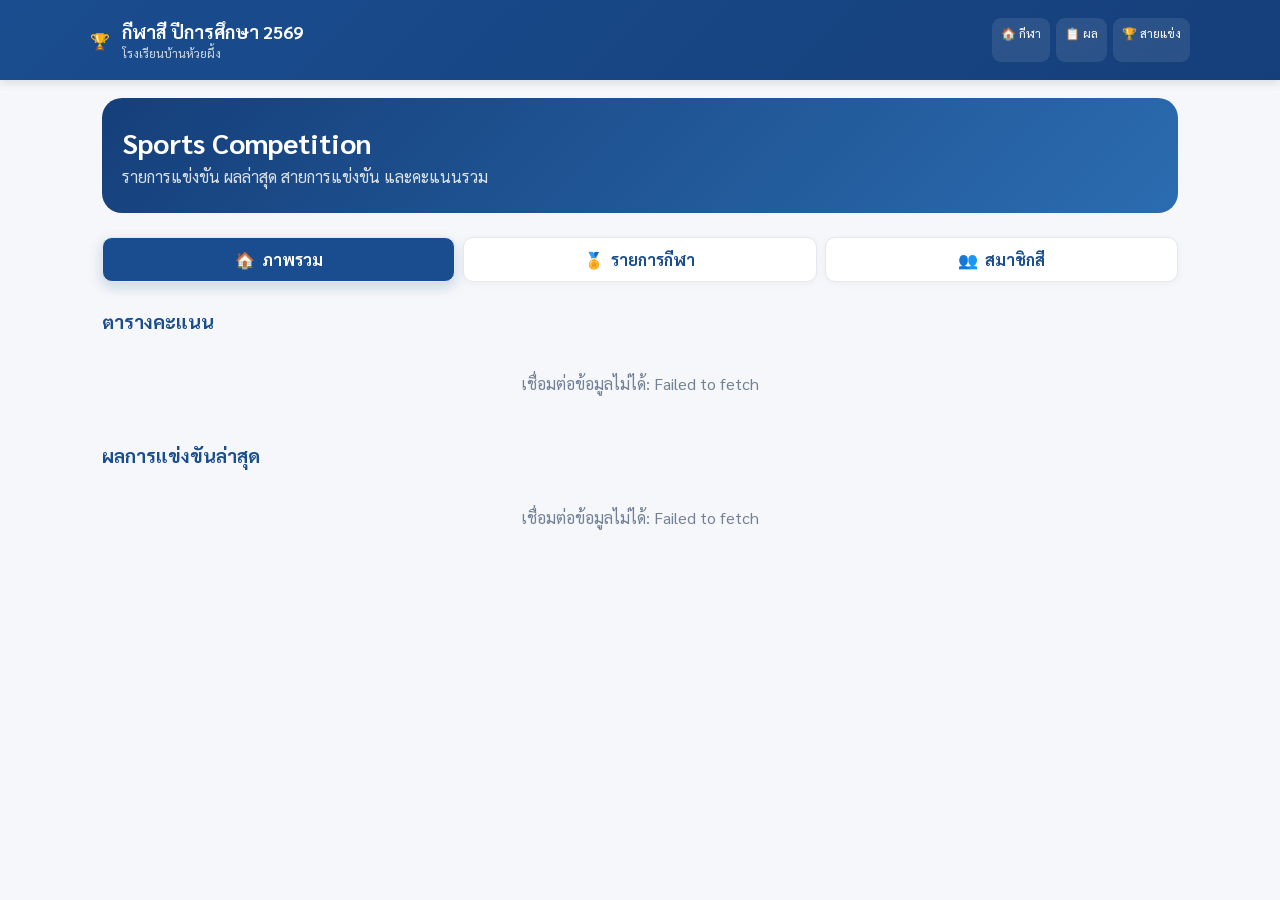
==== index.html @ 54ea4a41 "Migrate sports web app from Google Sheets to Supabase" ====
<!doctype html><html lang="th"><head><meta charset="utf-8"><meta name="viewport" content="width=device-width,initial-scale=1"><meta name="theme-color" content="#1A4D8F"><title>การแข่งขันกีฬาสี — บ้านห้วยผึ้ง</title><link rel="preconnect" href="https://fonts.googleapis.com"><link href="https://fonts.googleapis.com/css2?family=Sarabun:wght@400;600;700;800&display=swap" rel="stylesheet"><link rel="stylesheet" href="sports.css?v=20260916-print3"></head><body class="sports-page public-home"><header class="sports-header"><div class="sports-header-inner"><div>🏆</div><div><h1>กีฬาสี ปีการศึกษา 2569</h1><p>โรงเรียนบ้านห้วยผึ้ง</p></div><nav class="sports-nav"><a href="index.html">🏠 กีฬา</a><a href="results.html">📋 ผล</a><a href="bracket.html">🏆 สายแข่ง</a></nav></div></header><main class="sports-main"><section class="hero"><h2>Sports Competition</h2><p>รายการแข่งขัน ผลล่าสุด สายการแข่งขัน และคะแนนรวม</p></section><h2 class="section-title">รายการกีฬา</h2><div id="sports-list" class="grid public-sports-grid"><div class="empty-state">กำลังโหลด…</div></div><h2 class="section-title">ผลการแข่งขันล่าสุด</h2><div id="recent-results" class="recent-results-grid"></div><h2 class="section-title">ตารางคะแนน</h2><div id="scoreboard" class="grid grid-2"></div><section class="public-directory"><h2 class="section-title">ข้อมูลสมาชิกสี</h2><div class="directory-menu"><button class="directory-menu-btn active" data-directory-view="students">👨‍🎓 นักเรียนตามสี</button><button class="directory-menu-btn" data-directory-view="teachers">👩‍🏫 ครูตามสี</button><button class="directory-menu-btn" data-directory-view="print">🖨️ พิมพ์รายชื่อ</button></div><div class="directory-panel active" id="directory-students"><div id="public-students"><div class="empty-state">กำลังโหลด…</div></div></div><div class="directory-panel" id="directory-teachers"><div id="public-teachers" class="grid grid-2"><div class="empty-state">กำลังโหลด…</div></div></div><div class="directory-panel" id="directory-print"><div class="sports-card"><h3>🖨️ พิมพ์รายชื่อ</h3><div class="grid grid-2"><div class="field"><label>รูปแบบเอกสาร</label><select id="public-print-type"><option value="student-list">เฉพาะรายชื่อ — A4 แนวตั้ง</option><option value="student-check">ตารางเช็คชื่อ 10 ช่อง — A4 แนวตั้ง</option><option value="teachers">ครูตามสี</option></select></div><div class="field"><label>สีที่ต้องการพิมพ์</label><select id="public-print-color"><option value="all">ทุกสี</option><option value="red">สีแดง</option><option value="yellow">สีเหลือง</option><option value="blue">สีฟ้า</option><option value="pink">สีชมพู</option></select></div><div class="field public-student-print-filter print-classroom-field"><label>ชั้น/ห้องที่ต้องการพิมพ์ <span class="muted-inline">(เลือกได้หลายห้อง)</span></label><div class="print-check-tools"><button type="button" class="secondary" id="public-print-all">เลือกทั้งหมด</button><button type="button" class="secondary" id="public-print-none">ล้างทั้งหมด</button></div><div id="public-print-classrooms" class="print-classroom-checks"></div></div></div><button id="public-print-button" class="primary" style="width:100%">🖨️ พิมพ์เลย</button></div></div></section></main><script src="sports.js?v=20260916-supabase1"></script><script src="public.js?v=20260916-print3"></script></body></html>
---- sports.css ----
/* Shared mobile-first design system for every competition module. */
:root{--primary:#1A4D8F;--primary2:#153F7A;--surface:#fff;--surface2:#F5F7FA;--border:#E2E8F0;--text:#1A202C;--muted:#718096;--red:#E53935;--yellow:#F9A825;--blue:#1E88E5;--pink:#D81B60;--green:#2E7D32;--r:14px}*{box-sizing:border-box}body.sports-page{margin:0;font-family:Sarabun,'Noto Sans Thai',sans-serif;background:var(--surface2);color:var(--text)}.sports-header{background:linear-gradient(135deg,var(--primary),var(--primary2));color:white;padding:18px 16px;position:sticky;top:0;z-index:10;box-shadow:0 2px 10px #0002}.sports-header-inner{max-width:1100px;margin:auto;display:flex;align-items:center;gap:12px}.sports-header h1{font-size:18px;margin:0}.sports-header p{font-size:12px;margin:2px 0 0;opacity:.8}.sports-nav{margin-left:auto;display:flex;gap:6px;flex-wrap:wrap;justify-content:flex-end}.sports-nav a{color:white;text-decoration:none;font-size:12px;padding:7px 9px;border-radius:9px;background:#ffffff18}.sports-main{max-width:1100px;margin:auto;padding:18px 12px 48px}.hero{border-radius:20px;padding:26px 20px;color:#fff;background:linear-gradient(135deg,#153F7A,#2B6CB0);margin-bottom:16px}.hero h2{margin:0 0 6px;font-size:28px}.hero p{margin:0;opacity:.85}.grid{display:grid;gap:12px}.grid-2{grid-template-columns:repeat(auto-fit,minmax(280px,1fr))}.grid-3{grid-template-columns:repeat(auto-fit,minmax(220px,1fr))}.sport-card,.sports-card{background:#fff;border:1px solid var(--border);border-radius:var(--r);padding:16px;box-shadow:0 2px 8px #0000000a}.sport-card h3,.sports-card h2,.sports-card h3{margin:0 0 8px}.meta{display:flex;gap:6px;flex-wrap:wrap}.chip{font-size:12px;border-radius:999px;padding:4px 9px;background:#E8F0FB;color:var(--primary);font-weight:700}.section-title{font-size:19px;color:var(--primary);margin:24px 0 10px}.field{margin-bottom:12px}.field label{display:block;font-size:13px;font-weight:700;color:#4A5568;margin-bottom:5px}.sports-page input,.sports-page select,.sports-page textarea,.competition-admin input,.competition-admin select{width:100%;font:inherit;padding:11px 12px;border:1.5px solid var(--border);border-radius:10px;background:white}.sports-page button,.competition-admin button{font:inherit;font-weight:700;border:0;border-radius:10px;padding:11px 15px;cursor:pointer}.primary{background:var(--primary);color:#fff}.danger{background:#C62828;color:#fff}.secondary{background:#E8F0FB;color:var(--primary)}.button-row{display:flex;gap:8px;flex-wrap:wrap}.empty-state{text-align:center;padding:30px;color:var(--muted)}.table-wrap{overflow:auto}.data-table{width:100%;border-collapse:collapse;min-width:620px}.data-table th,.data-table td{text-align:left;padding:10px;border-bottom:1px solid var(--border);font-size:13px}.score{font-size:20px;font-weight:800;white-space:nowrap}.team{display:inline-flex;align-items:center;gap:6px}.dot{width:10px;height:10px;border-radius:50%}.dot-red{background:var(--red)}.dot-yellow{background:var(--yellow)}.dot-blue{background:var(--blue)}.dot-pink{background:var(--pink)}.status{font-size:12px;font-weight:700;padding:4px 8px;border-radius:20px;background:#EDF2F7}.status-confirmed{color:var(--green);background:#E8F5E9}.team-winner{background:#E8F5E9!important;color:#1B5E20;font-weight:800}.team-loser{background:#ECEFF1!important;color:#718096;opacity:.7;text-decoration:line-through}.bracket{display:grid;grid-template-columns:1fr 52px 1fr;gap:8px;align-items:center;min-width:640px}.round{display:grid;gap:16px}.match{background:white;border:1px solid var(--border);border-radius:12px;overflow:hidden}.match-title{padding:7px 10px;background:#EDF2F7;font-size:11px;color:var(--muted);font-weight:700}.team-row{display:flex;justify-content:space-between;padding:12px;border-top:1px solid var(--border)}.connector{text-align:center;color:var(--muted);font-size:28px}.champion{text-align:center;padding:24px;border:2px solid #F9A825;background:#FFFDE7;border-radius:16px}.trophy{font-size:64px}.team-banner{padding:28px 16px;text-align:center;color:white}.team-banner h1{font-size:30px;margin:0;text-transform:uppercase}.banner-red{background:var(--red)}.banner-yellow{background:var(--yellow);color:#5D3B00}.banner-blue{background:var(--blue)}.banner-pink{background:var(--pink)}.student-check{display:flex;align-items:center;gap:12px;padding:12px;border-bottom:1px solid var(--border)}.student-check input{width:22px;height:22px}.student-check span{flex:1}.limit-box{font-weight:800;color:var(--primary);margin-left:auto}.notice{padding:12px;border-radius:10px;background:#FFF8E1;color:#7B4F00;margin-bottom:12px}.toast-sports{position:fixed;bottom:20px;left:50%;transform:translateX(-50%);padding:12px 18px;background:#1A202C;color:#fff;border-radius:10px;z-index:999;opacity:0;pointer-events:none;transition:.2s}.toast-sports.show{opacity:1}.competition-admin{padding-bottom:20px}.competition-admin .admin-actions{display:flex;gap:6px}.competition-admin .admin-actions button{padding:7px 9px;font-size:12px}@media(max-width:620px){.sports-nav a{font-size:0}.sports-nav a::first-letter{font-size:16px}.hero h2{font-size:23px}.bracket-scroll{overflow:auto}.sports-header h1{font-size:15px}.data-table{min-width:560px}}
.sport-modal{position:fixed;inset:0;background:#0f172acc;z-index:1000;display:flex;align-items:flex-start;justify-content:center;padding:20px 12px;overflow:auto}.sport-modal-card{width:min(560px,100%);background:#fff;border-radius:18px;padding:18px;box-shadow:0 20px 60px #0005}.sport-modal-head{display:flex;align-items:center;justify-content:space-between;margin-bottom:14px}.sport-modal-head h2{margin:0;color:var(--primary)}.modal-close{background:transparent!important;color:var(--muted);font-size:28px!important;padding:0 8px!important}.level-field{border:1.5px solid var(--border);border-radius:12px;padding:12px;margin:0 0 12px}.level-field legend{font-size:13px;font-weight:700;color:#4A5568;padding:0 5px}.level-tools{display:flex;gap:5px;flex-wrap:wrap;margin-bottom:10px}.level-tools button{padding:6px 9px!important;background:#E8F0FB;color:var(--primary);font-size:12px!important}.level-grid{display:grid;grid-template-columns:repeat(4,1fr);gap:7px}.level-grid label{display:flex;align-items:center;gap:5px;padding:8px;border-radius:8px;background:#F5F7FA;font-size:13px;font-weight:700}.level-grid input{width:17px!important;height:17px}@media(max-width:480px){.level-grid{grid-template-columns:repeat(3,1fr)}}
.public-color-tabs{display:grid;grid-template-columns:repeat(4,1fr);gap:8px;margin-bottom:12px}.public-color-tab{background:#fff;border:2px solid var(--border)!important;color:var(--text);padding:12px 8px!important}.public-color-tab.active{box-shadow:0 0 0 2px var(--primary);border-color:#fff!important}.public-color-tab.color-red.active{background:#FFEBEE}.public-color-tab.color-yellow.active{background:#FFFDE7}.public-color-tab.color-blue.active{background:#E3F2FD}.public-color-tab.color-pink.active{background:#FCE4EC}.public-roster{display:grid;gap:9px}.roster-group{background:#fff;border:1px solid var(--border);border-radius:12px;overflow:hidden}.roster-group summary{cursor:pointer;display:flex;justify-content:space-between;padding:13px 15px;color:var(--primary);font-weight:800;background:#F8FAFC}.roster-group summary::marker{color:var(--primary)}.public-person{display:flex;align-items:center;gap:10px;padding:9px 12px;border-top:1px solid var(--border);font-size:14px}.public-person>span:nth-child(2){flex:1}.person-no{width:30px;height:30px;border-radius:50%;display:flex;align-items:center;justify-content:center;background:#EDF2F7;color:var(--muted);font-size:12px;font-weight:800;flex:none}.person-role{display:block;color:var(--muted);font-size:11px}.teacher-card-title{display:flex;align-items:center;justify-content:space-between;margin-bottom:8px}.teacher-color-card{border-top-width:4px}.color-border-red{border-top-color:var(--red)}.color-border-yellow{border-top-color:var(--yellow)}.color-border-blue{border-top-color:var(--blue)}.color-border-pink{border-top-color:var(--pink)}@media(max-width:560px){.public-color-tabs{grid-template-columns:repeat(2,1fr)}}
.directory-menu{display:grid;grid-template-columns:repeat(3,1fr);gap:8px;margin-bottom:12px}.directory-menu-btn{background:#fff;color:var(--primary);border:2px solid var(--border)!important}.directory-menu-btn.active{background:var(--primary);color:#fff;border-color:var(--primary)!important}.directory-panel{display:none}.directory-panel.active{display:block}#public-print-area{display:none}@media(max-width:560px){.directory-menu{grid-template-columns:1fr}.directory-menu-btn{padding:10px!important}}@page publicPortrait{size:A4 portrait;margin:12mm}@media print{body.public-printing{display:block!important;background:#fff!important}body.public-printing>*:not(#public-print-area){display:none!important}body.public-printing #public-print-area{display:block!important;font-family:Sarabun,sans-serif;color:#000}.public-print-page{page:publicPortrait;break-after:page}.public-print-page:last-child{break-after:auto}#public-print-area header{text-align:center;border-bottom:1.5px solid #000;margin-bottom:8px;padding-bottom:5px}#public-print-area header h1{margin:0;font-size:14px}#public-print-area header p{margin:2px 0 0;font-size:10px}.public-print-table{width:100%;border-collapse:collapse;table-layout:fixed;font-size:10px}.public-print-table th,.public-print-table td{border:1px solid #333;padding:4px 5px;height:24px}.public-print-table .print-no{width:12mm;text-align:center}.public-print-table .print-name{text-align:left}.public-print-table .print-color{width:28mm;text-align:center}.public-check-table .print-check{width:8mm;text-align:center;padding:2px}.public-print-table td:first-child{text-align:center}}

/* Staff dashboard: compact cards and touch-friendly navigation. */
.staff-login{max-width:440px;margin:24px auto}.staff-menu{display:grid;grid-template-columns:repeat(6,1fr);gap:7px;margin:12px 0 18px;position:sticky;top:8px;z-index:5;background:var(--surface2);padding:7px 0}.staff-menu button{background:#fff;color:var(--primary);border:1px solid var(--border)}.staff-menu button.active{background:var(--primary);color:#fff}.staff-view{display:none}.staff-view.active{display:block}.staff-stat-grid{display:grid;grid-template-columns:repeat(4,1fr);gap:10px}.staff-stat-grid article{text-align:center}.staff-stat-grid strong{display:block;color:var(--primary);font-size:32px}.staff-stat-grid span{color:var(--muted);font-size:13px}.staff-control,.section-head{display:flex;justify-content:space-between;align-items:center;gap:12px}.section-head h2,.section-head h3,.section-head p,.staff-control h3,.staff-control p{margin:0}.muted,.picker small{display:block;color:var(--muted)}.sport-choice{padding:0!important;text-align:left;background:transparent!important}.sport-choice .sports-card{height:100%}.quota{height:8px;border-radius:99px;background:#EDF2F7;overflow:hidden;margin-top:14px}.quota span{display:block;height:100%;background:var(--primary);border-radius:inherit}.quota-copy{font-size:12px;color:var(--muted);margin:5px 0 0}.quota-copy.complete{color:var(--green);font-weight:800}.picker{margin-top:16px;border:2px solid var(--primary)}.picker-head-actions{display:flex;align-items:center;gap:10px;flex:none}.picker-head-actions strong{min-width:52px;text-align:center;color:var(--primary);font-size:18px}.picker #staff-save-athletes{width:auto;margin:0;white-space:nowrap}.staff-open{background:#E8F5E9;color:#1B5E20}.staff-closed{background:#FFEBEE;color:#B71C1C}#staff-print-area{display:none}@media(max-width:760px){.staff-menu{grid-template-columns:repeat(3,1fr)}.staff-stat-grid{grid-template-columns:repeat(2,1fr)}}@media(max-width:560px){.picker-head{display:grid}.picker-head-actions{width:100%}.picker #staff-save-athletes{flex:1}}@media(max-width:420px){.staff-menu button{font-size:12px;padding:9px 5px}.staff-stat-grid strong{font-size:25px}}
.student-filters{display:grid;grid-template-columns:repeat(2,minmax(160px,260px));gap:10px;margin:14px 0}.athlete-zone{margin-top:16px;padding-top:14px;border-top:1px solid var(--border)}.athlete-zone h3{margin:0 0 8px}.selected-zone{border:2px dashed #90CAF9;border-radius:12px;padding:14px;background:#F7FBFF}.athlete-name-grid{display:grid;grid-template-columns:repeat(2,minmax(0,1fr));gap:8px}.athlete-name,.athlete-empty-slot{display:grid!important;grid-template-columns:28px 1fr;grid-template-rows:auto auto;text-align:left!important;align-items:center;column-gap:8px;background:#fff;border:1px solid var(--border)!important;color:var(--text);min-height:64px}.athlete-name>span,.athlete-empty-slot>span{grid-row:1/3;width:26px;height:26px;border-radius:50%;display:grid;place-items:center;background:#E8F0FB;color:var(--primary)}.athlete-name>b,.athlete-empty-slot>b{font-size:14px}.athlete-name small,.athlete-empty-slot small{font-weight:400}.athlete-name.is-selected{border-color:var(--green)!important;background:#F1F8E9}.athlete-name.is-selected>span{background:var(--green);color:#fff}.athlete-name:disabled{cursor:not-allowed;opacity:.48}.athlete-name.is-selected:disabled{opacity:.75}.athlete-empty-slot{border-style:dashed!important;color:var(--muted);padding:11px 15px}.athlete-empty-slot>span{background:#EDF2F7;color:var(--muted)}@media(max-width:560px){.student-filters,.athlete-name-grid{grid-template-columns:1fr}}
@page staffPortrait{size:A4 portrait;margin:10mm}@media print{body.staff-printing{background:#fff!important}body.staff-printing>*:not(#staff-print-area){display:none!important}body.staff-printing #staff-print-area{display:block!important;color:#000;font-family:Sarabun,sans-serif}.staff-print-page{page:staffPortrait;break-after:page}.staff-print-page:last-child{break-after:auto}.staff-print-section header{text-align:center;margin-bottom:6px}.staff-print-section h1{font-size:14px;margin:0}.staff-print-section p{font-size:9px;margin:2px}.staff-print-section table{width:100%;border-collapse:collapse;table-layout:fixed;font-size:8.5px}.staff-print-section th,.staff-print-section td{border:1px solid #333;padding:3px;text-align:center;height:21px}.staff-print-section th:nth-child(1){width:9mm}.staff-print-section th:nth-child(2){width:auto;text-align:left}.staff-print-section th:nth-child(3){width:23mm}.staff-print-section td:nth-child(2){text-align:left}.staff-check-table th:nth-child(n+4),.staff-check-table td:nth-child(n+4){width:7mm;padding:1px}.staff-list-table th:nth-child(2){width:auto}.staff-list-table th:nth-child(3){width:34mm}}

/* Public home: primary content is split into short, touch-friendly sections. */
.public-main-tabs{display:grid;grid-template-columns:repeat(3,1fr);gap:8px;position:sticky;top:76px;z-index:8;padding:8px 0;background:var(--surface2)}.public-main-tabs button{display:flex;align-items:center;justify-content:center;gap:7px;min-height:48px;color:var(--primary);background:#fff;border:1px solid var(--border);box-shadow:0 2px 8px #0000000a}.public-main-tabs button.active{color:#fff;background:var(--primary);box-shadow:0 5px 14px #1A4D8F33}.public-main-panel{display:none}.public-main-panel.active{display:block}.public-scoreboard{display:grid;grid-template-columns:repeat(4,1fr);gap:10px}.score-rank{display:flex;align-items:center;gap:8px;background:#fff;border:1px solid var(--border);border-top:4px solid var(--border);border-radius:12px;padding:12px;box-shadow:0 2px 8px #0000000a}.rank-no{display:grid;place-items:center;width:28px;height:28px;border-radius:50%;background:#EDF2F7;font-weight:800}.score-rank .team{flex:1;font-weight:700}.score-rank strong{font-size:22px;text-align:right;color:var(--primary)}.score-rank strong small{display:block;font-size:9px;color:var(--muted)}.public-sports-grid{grid-template-columns:repeat(2,minmax(0,1fr))}.public-sports-grid>.empty-state,.recent-results-grid>.empty-state{grid-column:1/-1}.public-sport-card{display:flex;align-items:flex-start;gap:11px}.sport-icon{display:grid;place-items:center;width:38px;height:38px;border-radius:11px;background:#E8F0FB;flex:none}.public-sport-card>div{min-width:0}.recent-results-grid{display:grid;grid-template-columns:repeat(2,minmax(0,1fr));gap:12px}.recent-result-card{background:#fff;border:1px solid var(--border);border-radius:16px;overflow:hidden;box-shadow:0 3px 12px #0000000c}.recent-result-card header{display:flex;justify-content:space-between;align-items:flex-start;gap:10px;padding:14px 16px;border-bottom:1px solid var(--border);background:linear-gradient(135deg,#fff,#F7FAFC)}.result-kicker{display:block;color:var(--muted);font-size:10px;font-weight:800;letter-spacing:.05em}.recent-result-card h3{margin:2px 0 0;font-size:16px;color:var(--primary)}.result-round{padding:4px 8px;border-radius:999px;background:#E8F0FB;color:var(--primary);font-size:10px;font-weight:800;white-space:nowrap}.result-matchup{display:grid;grid-template-columns:minmax(0,1fr) auto minmax(0,1fr);align-items:center;gap:10px;padding:20px 16px}.result-team{min-width:0;font-weight:700}.result-team-right{text-align:right}.result-team-right .team{justify-content:flex-end}.result-team.is-winner{color:var(--green)}.result-score{display:flex;align-items:center;gap:7px;padding:7px 11px;border-radius:11px;background:#F1F5F9;color:var(--primary)}.result-score strong{font-size:24px}.result-score span{color:var(--muted)}.recent-result-card footer{display:flex;justify-content:space-between;align-items:center;gap:8px;padding:10px 16px;background:#F8FAFC;border-top:1px solid var(--border);font-size:11px}.result-winner{display:flex;align-items:center;gap:5px;font-weight:700}.recent-result-card time{color:var(--muted);text-align:right}.public-home .section-title{margin:19px 0 10px}.public-home .public-directory>.section-title{display:none}
.medal-rank{display:block}.score-rank-head{display:flex;align-items:center;gap:8px;margin-bottom:10px}.score-rank-head .team{font-weight:800}.medal-counts{display:grid;grid-template-columns:repeat(2,minmax(0,1fr));gap:7px}.medal-stat{display:grid;grid-template-columns:auto 1fr;grid-template-rows:auto auto;align-items:center;column-gap:7px;padding:8px;border-radius:10px}.medal-stat>span{grid-row:1/3;font-size:20px}.medal-stat strong{font-size:20px;line-height:1;text-align:left;color:var(--text)}.medal-stat small{font-size:9px;color:var(--muted);white-space:nowrap}.medal-gold{background:#FFF8E1}.medal-silver{background:#F1F5F9}
@media(max-width:760px){.public-home .sports-main{padding-top:12px}.public-home .hero{padding:20px 17px;margin-bottom:8px}.public-home .hero h2{font-size:22px}.public-main-tabs{top:68px}.public-scoreboard{grid-template-columns:repeat(2,1fr)}.score-rank{padding:10px}.public-home .grid-3{grid-template-columns:repeat(2,minmax(0,1fr))}.public-sport-card{padding:12px}.public-sport-card .sport-icon{display:none}.public-sport-card h3{font-size:15px}.public-sport-card .chip{font-size:10px;padding:3px 7px}.recent-results-grid{grid-template-columns:1fr}}
@media(max-width:480px){.public-home .sports-header{padding:11px 10px}.public-home .sports-header-inner{gap:7px}.public-home .sports-header h1{font-size:14px}.public-home .sports-header p{font-size:10px}.public-home .sports-nav a{font-size:0;padding:8px}.public-home .sports-nav a::first-letter{font-size:16px}.public-main-tabs{top:57px}.public-main-tabs button{flex-direction:column;gap:1px;min-height:52px;font-size:11px}.public-main-tabs button:first-letter{font-size:17px}.public-scoreboard{gap:7px}.score-rank{gap:5px}.score-rank .team{font-size:12px}.rank-no{width:24px;height:24px;font-size:12px}.score-rank strong{font-size:18px}.public-home .grid-3{grid-template-columns:1fr}.public-home .directory-menu{grid-template-columns:repeat(3,1fr)}.public-home .directory-menu-btn{font-size:12px;padding:10px 4px!important}.public-color-tab{font-size:12px}}

/* Responsive refinements shared by referee, results, bracket, register, Staff, and admin modules. */
.sports-page button,.sports-page select,.sports-page input,.sports-nav a{min-height:44px}.referee-page .sports-main,.sports-main:has(#referee-form){max-width:720px}.results-page .sports-main,.sports-main:has(#result-rows){max-width:920px}.register-page .sports-main,.sports-main:has(#register-app){max-width:820px}.bracket-page .sports-main,.sports-main:has(#bracket-view){max-width:920px}.bracket-page .sports-card:has(#sport-select),.sports-card:has(#sport-select){position:sticky;top:80px;z-index:7}.sports-card:has(#referee-form){max-width:720px}
.match-schedule-panel{margin-top:14px}.match-schedule-panel>.section-head{margin-bottom:12px}.admin-match-card{padding:14px 0;border-top:1px solid var(--border)}.admin-match-card:first-child{border-top:0}.admin-match-head{display:flex;align-items:flex-start;justify-content:space-between;gap:10px;margin-bottom:10px}.admin-match-head small{display:block;color:var(--muted);margin-top:2px}.match-team-editor{display:grid;grid-template-columns:minmax(0,1fr) auto minmax(0,1fr);align-items:end;gap:10px}.match-team-editor label>span{display:block;margin-bottom:4px;color:var(--muted);font-size:11px;font-weight:700}.match-versus{display:grid;place-items:center;min-height:44px;color:var(--primary);font-weight:800}.admin-match-actions{display:flex;justify-content:flex-end;gap:7px;margin-top:10px}.confirmed-score{display:flex;align-items:center;justify-content:center;gap:12px;padding:12px;border-radius:10px;background:#F8FAFC}.confirmed-score strong{font-size:20px;color:var(--primary)}
.match-schedule-editor{display:grid;grid-template-columns:repeat(2,minmax(0,1fr));gap:10px;margin-top:10px;padding:10px;border-radius:10px;background:#F8FAFC}.match-schedule-editor label>span{display:block;margin-bottom:4px;color:var(--muted);font-size:11px;font-weight:700}
.final-matchup{display:grid;grid-template-columns:minmax(0,1fr) auto minmax(0,1fr);align-items:center;gap:10px;padding:13px;border:1px dashed #90CAF9;border-radius:10px;background:#F7FBFF;text-align:center}.final-matchup>span{font-weight:800;color:var(--primary)}.final-matchup>b{color:var(--muted)}.final-matchup>small{grid-column:1/-1;color:var(--muted)}
@media(max-width:480px){.match-team-editor,.match-schedule-editor{grid-template-columns:1fr}.match-versus{min-height:auto}.admin-match-actions{flex-wrap:wrap}.admin-match-actions button{flex:1}.confirmed-score{gap:7px;font-size:12px}}
@media(max-width:760px){.sport-modal{padding:0;align-items:stretch}.sport-modal-card{border-radius:0;min-height:100%;padding:16px}.competition-admin .sports-card{padding:14px}.competition-admin .admin-actions{width:100%;margin-top:8px}.competition-admin .admin-actions button{flex:1}.staff-control,.competition-admin .sports-card>div:first-child{flex-wrap:wrap}.team-banner{padding:20px 12px}.team-banner h1{font-size:24px}.register-page .sports-main,.sports-main:has(#register-app){padding-bottom:92px}.register-page #save-athletes,#register-app>#save-athletes{position:fixed;left:12px;right:12px;bottom:12px;width:calc(100% - 24px)!important;margin:0!important;z-index:20;box-shadow:0 7px 24px #0004}.bracket-page .sports-card:has(#sport-select),.sports-card:has(#sport-select){top:68px}.bracket-page .bracket-scroll,.bracket-scroll{overflow:visible}.bracket-page .bracket,.bracket-scroll .bracket{display:grid;grid-template-columns:1fr;min-width:0;gap:10px}.bracket-page .connector,.bracket-scroll .connector{transform:rotate(90deg);height:30px;line-height:30px}.bracket-page .round,.bracket-scroll .round{gap:10px}.bracket-page .champion,.bracket-scroll .champion{padding:16px}.bracket-page .trophy,.bracket-scroll .trophy{font-size:48px}.results-page .data-table,.sports-main:has(#result-rows) .data-table{min-width:0;display:block}.results-page .data-table thead,.sports-main:has(#result-rows) .data-table thead{display:none}.results-page .data-table tbody,.sports-main:has(#result-rows) .data-table tbody{display:grid;gap:10px}.results-page #result-rows tr,#result-rows tr{display:grid;background:#fff;border:1px solid var(--border);border-radius:12px;padding:8px 12px;box-shadow:0 2px 8px #0000000a}.results-page #result-rows td,#result-rows td{display:grid;grid-template-columns:82px minmax(0,1fr);align-items:center;gap:8px;border-bottom:1px solid var(--border);padding:9px 0;text-align:right;font-size:13px}.results-page #result-rows td:last-child,#result-rows td:last-child{border-bottom:0}.results-page #result-rows td::before,#result-rows td::before{font-size:11px;font-weight:700;color:var(--muted);text-align:left}.results-page #result-rows td:nth-child(1)::before,#result-rows td:nth-child(1)::before{content:'การแข่งขัน'}.results-page #result-rows td:nth-child(2)::before,#result-rows td:nth-child(2)::before{content:'คะแนน'}.results-page #result-rows td:nth-child(3)::before,#result-rows td:nth-child(3)::before{content:'ผู้ชนะ'}.results-page #result-rows td:nth-child(4)::before,#result-rows td:nth-child(4)::before{content:'กรรมการ'}.results-page #result-rows td:nth-child(5)::before,#result-rows td:nth-child(5)::before{content:'เวลา'}.results-page #result-rows td[colspan],#result-rows td[colspan]{display:block;text-align:center;border:0}.results-page #result-rows td[colspan]::before,#result-rows td[colspan]::before{display:none}.results-page .table-wrap,.sports-main:has(#result-rows) .table-wrap{overflow:visible}.results-page>.sports-main>.sports-card,.sports-main:has(#result-rows)>.sports-card{padding:12px}.referee-page #referee-form,#referee-form{padding:16px}.referee-page input[type=number],#referee-form input[type=number]{font-size:22px;font-weight:800;text-align:center}.section-head{align-items:flex-start}.section-head>button{flex:none}}
@media(max-width:480px){.sports-page:not(.public-home) .sports-header{padding:11px 10px}.sports-page:not(.public-home) .sports-header-inner{gap:8px}.sports-page:not(.public-home) .sports-header p{font-size:10px}.sports-page:not(.public-home) .sports-nav a{padding:8px}.student-check{padding:11px 8px}.athlete-name-grid{grid-template-columns:repeat(2,minmax(0,1fr));gap:6px}.athlete-name,.athlete-empty-slot{grid-template-columns:22px 1fr;column-gap:5px;padding:8px!important;min-height:68px}.athlete-name>span,.athlete-empty-slot>span{width:22px;height:22px}.athlete-name>b,.athlete-empty-slot>b{font-size:12px;line-height:1.25}.athlete-name small,.athlete-empty-slot small{font-size:9px}.staff-menu{gap:5px}.staff-menu button{min-height:52px}.sports-main{padding-left:10px;padding-right:10px}}

/* Athlete photos: one reusable avatar treatment across admin, Staff, and public views. */
.athlete-avatar{width:42px;height:42px;border-radius:50%;overflow:hidden;display:grid;place-items:center;flex:none;background:#E8F0FB;color:var(--primary);font-size:12px;font-weight:800;border:2px solid #fff;box-shadow:0 0 0 1px var(--border)}.athlete-avatar img{width:100%;height:100%;object-fit:cover;display:block}.athlete-avatar.avatar-small{width:38px;height:38px}.athlete-avatar.avatar-large{width:58px;height:58px;font-size:15px}.athlete-choice-avatar{grid-row:1/3;position:relative;width:42px!important;height:42px!important;background:transparent!important}.athlete-choice-avatar .athlete-avatar{width:40px;height:40px}.athlete-choice-avatar i{position:absolute;right:-2px;bottom:-2px;width:18px;height:18px;border-radius:50%;display:grid;place-items:center;background:var(--primary);color:#fff;font-size:11px;font-style:normal;border:2px solid #fff}.athlete-name{grid-template-columns:46px 1fr}.athlete-name.is-selected>.athlete-choice-avatar{background:transparent!important}.athlete-name.is-selected .athlete-choice-avatar i{background:var(--green)}.athlete-person{min-height:62px}.athlete-person>.athlete-avatar+span{flex:1}
.athlete-photo-panel{margin-top:14px}.athlete-photo-panel>.section-head{margin-bottom:12px}.athlete-photo-grid{display:grid;grid-template-columns:repeat(2,minmax(0,1fr));gap:9px}.athlete-photo-grid>.empty-state{grid-column:1/-1}.athlete-photo-card{display:grid;grid-template-columns:58px minmax(0,1fr) auto;align-items:center;gap:11px;padding:11px;border:1px solid var(--border);border-radius:12px;background:#F8FAFC}.athlete-photo-info{min-width:0}.athlete-photo-info b,.athlete-photo-info small{display:block}.athlete-photo-info small{color:var(--muted);font-size:11px;white-space:nowrap;overflow:hidden;text-overflow:ellipsis}.athlete-photo-actions{display:flex;gap:6px;align-items:center}.photo-upload-button{display:grid!important;place-items:center;cursor:pointer;padding:8px 11px!important;min-height:40px}.photo-upload-button input{position:absolute;width:1px;height:1px;opacity:0;pointer-events:none}
.staff-photo-manager{margin-bottom:18px;border:2px solid #90CAF9}.staff-photo-manager>.section-head{margin-bottom:12px}.athlete-list-head{margin:18px 0 10px}
.public-home .directory-menu{grid-template-columns:repeat(4,1fr)}.public-athlete-sports{display:grid;grid-template-columns:repeat(2,minmax(0,1fr));gap:12px}.public-athlete-card>.section-head{margin-bottom:8px}.public-athlete-card>.section-head>b{color:var(--muted);font-size:12px}.public-athlete-grid{display:grid;gap:7px}.public-athlete-row{display:flex;align-items:center;gap:10px;padding:9px;border:1px solid var(--border);border-left:4px solid var(--border);border-radius:11px;background:#fff}.public-athlete-row.color-border-red{border-left-color:var(--red)}.public-athlete-row.color-border-yellow{border-left-color:var(--yellow)}.public-athlete-row.color-border-blue{border-left-color:var(--blue)}.public-athlete-row.color-border-pink{border-left-color:var(--pink)}.public-athlete-row>span:last-child{min-width:0}.public-athlete-row b,.public-athlete-row small{display:block}.public-athlete-row small{color:var(--muted);font-size:11px}
@media(max-width:760px){.athlete-photo-grid,.public-athlete-sports{grid-template-columns:1fr}}
@media(max-width:520px){.public-home .directory-menu{grid-template-columns:repeat(2,1fr)}.athlete-photo-card{grid-template-columns:50px minmax(0,1fr)}.athlete-photo-card>.athlete-avatar{width:48px;height:48px}.athlete-photo-actions{grid-column:1/-1}.athlete-photo-actions>*{flex:1}.athlete-choice-avatar{width:36px!important;height:36px!important}.athlete-choice-avatar .athlete-avatar{width:34px;height:34px}.athlete-name{grid-template-columns:38px 1fr}}


/* Multi-room print selector (2026-09-16 print3) */
.print-classroom-field{grid-column:1/-1}.muted-inline{font-weight:400;color:var(--muted);font-size:12px}.print-check-tools{display:flex;gap:7px;margin:0 0 8px}.print-check-tools button{padding:7px 10px!important;font-size:12px}.print-classroom-checks{display:grid;grid-template-columns:repeat(2,minmax(0,1fr));gap:9px}.print-check-group{border:1px solid var(--border);border-radius:10px;padding:9px;margin:0;min-width:0}.print-check-group legend{padding:0 5px;font-weight:800;color:var(--primary);font-size:13px}.print-check-grid{display:grid;grid-template-columns:repeat(3,minmax(0,1fr));gap:6px}.print-room-choice{display:flex;align-items:center;gap:6px;padding:7px 8px;background:#F8FAFC;border:1px solid var(--border);border-radius:8px;font-size:12px;font-weight:700;cursor:pointer}.sports-page .print-room-choice input{width:16px!important;height:16px;margin:0;flex:none}@media(max-width:620px){.print-classroom-checks{grid-template-columns:1fr}.print-check-grid{grid-template-columns:repeat(2,minmax(0,1fr))}}
@media print{body.public-printing .compact-group-page .public-print-table{font-size:7.4px}body.public-printing .compact-group-page .public-print-table th,body.public-printing .compact-group-page .public-print-table td{padding:1.3px 2px;height:4.2mm;line-height:1.05}body.public-printing .compact-group-page .print-no{width:8mm}body.public-printing .compact-group-page .print-class{width:16mm;text-align:center}body.public-printing .compact-group-page .print-check{width:5.8mm;padding:0}body.public-printing .compact-group-page header{margin-bottom:4px;padding-bottom:3px}body.public-printing .compact-group-page header h1{font-size:12px}body.public-printing .compact-group-page header p{font-size:8px}}

@media print{body.staff-printing .staff-compact-group table{font-size:7.2px}body.staff-printing .staff-compact-group th,body.staff-printing .staff-compact-group td{height:4.2mm;padding:1.2px 2px;line-height:1.05}body.staff-printing .staff-compact-group th:nth-child(1){width:8mm}body.staff-printing .staff-compact-group th:nth-child(3){width:16mm}body.staff-printing .staff-compact-group.staff-print-section h1{font-size:12px}body.staff-printing .staff-compact-group.staff-print-section p{font-size:8px;margin:1px}body.staff-printing .staff-compact-group.staff-print-section header{margin-bottom:4px}body.staff-printing .staff-compact-group .staff-check-table th:nth-child(n+4),body.staff-printing .staff-compact-group .staff-check-table td:nth-child(n+4){width:5.8mm;padding:0}}
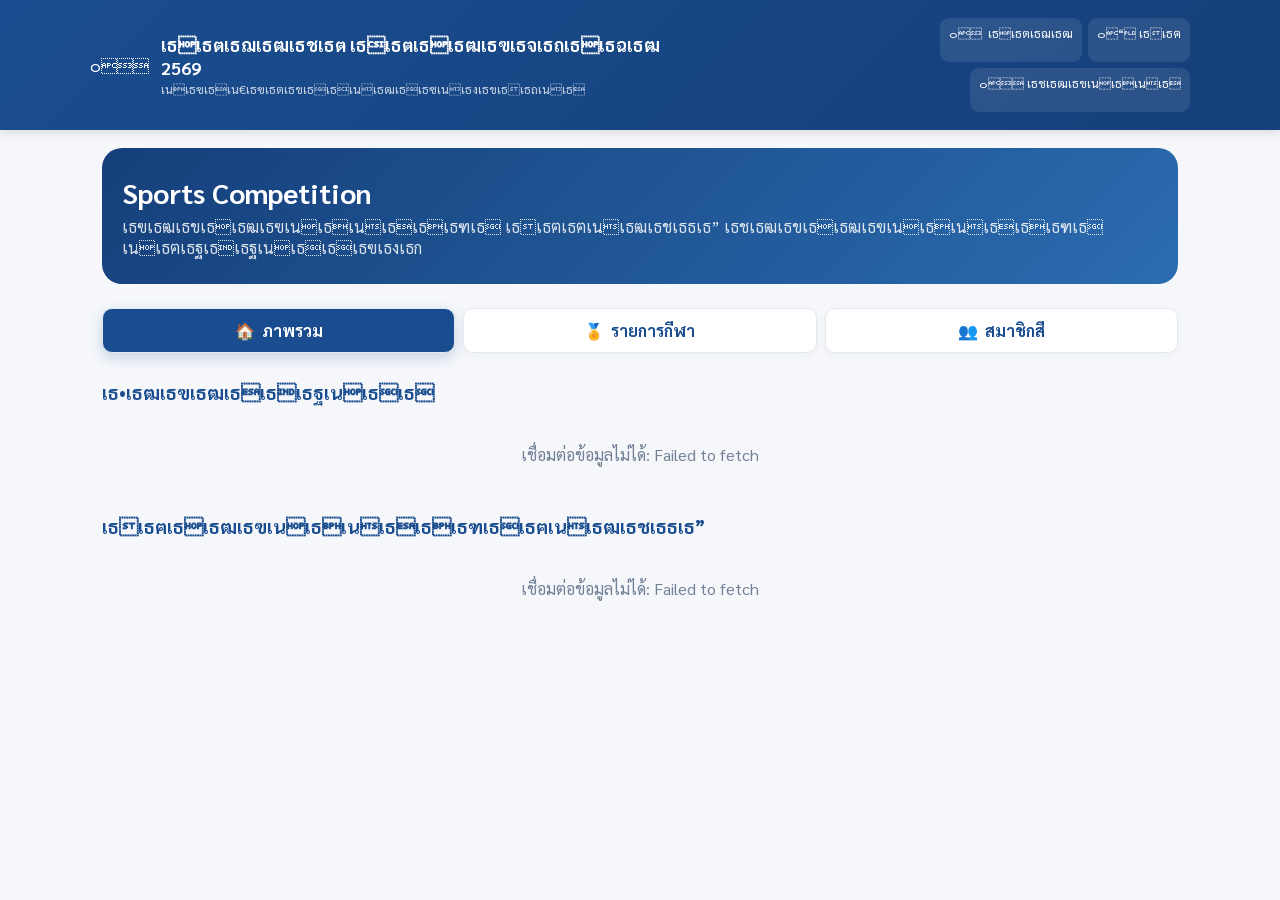
==== commit eb709a78: "Fix Supabase public reads" ====
--- a/index.html
+++ b/index.html
@@ -1 +1,2 @@
-<!doctype html><html lang="th"><head><meta charset="utf-8"><meta name="viewport" content="width=device-width,initial-scale=1"><meta name="theme-color" content="#1A4D8F"><title>การแข่งขันกีฬาสี — บ้านห้วยผึ้ง</title><link rel="preconnect" href="https://fonts.googleapis.com"><link href="https://fonts.googleapis.com/css2?family=Sarabun:wght@400;600;700;800&display=swap" rel="stylesheet"><link rel="stylesheet" href="sports.css?v=20260916-print3"></head><body class="sports-page public-home"><header class="sports-header"><div class="sports-header-inner"><div>🏆</div><div><h1>กีฬาสี ปีการศึกษา 2569</h1><p>โรงเรียนบ้านห้วยผึ้ง</p></div><nav class="sports-nav"><a href="index.html">🏠 กีฬา</a><a href="results.html">📋 ผล</a><a href="bracket.html">🏆 สายแข่ง</a></nav></div></header><main class="sports-main"><section class="hero"><h2>Sports Competition</h2><p>รายการแข่งขัน ผลล่าสุด สายการแข่งขัน และคะแนนรวม</p></section><h2 class="section-title">รายการกีฬา</h2><div id="sports-list" class="grid public-sports-grid"><div class="empty-state">กำลังโหลด…</div></div><h2 class="section-title">ผลการแข่งขันล่าสุด</h2><div id="recent-results" class="recent-results-grid"></div><h2 class="section-title">ตารางคะแนน</h2><div id="scoreboard" class="grid grid-2"></div><section class="public-directory"><h2 class="section-title">ข้อมูลสมาชิกสี</h2><div class="directory-menu"><button class="directory-menu-btn active" data-directory-view="students">👨‍🎓 นักเรียนตามสี</button><button class="directory-menu-btn" data-directory-view="teachers">👩‍🏫 ครูตามสี</button><button class="directory-menu-btn" data-directory-view="print">🖨️ พิมพ์รายชื่อ</button></div><div class="directory-panel active" id="directory-students"><div id="public-students"><div class="empty-state">กำลังโหลด…</div></div></div><div class="directory-panel" id="directory-teachers"><div id="public-teachers" class="grid grid-2"><div class="empty-state">กำลังโหลด…</div></div></div><div class="directory-panel" id="directory-print"><div class="sports-card"><h3>🖨️ พิมพ์รายชื่อ</h3><div class="grid grid-2"><div class="field"><label>รูปแบบเอกสาร</label><select id="public-print-type"><option value="student-list">เฉพาะรายชื่อ — A4 แนวตั้ง</option><option value="student-check">ตารางเช็คชื่อ 10 ช่อง — A4 แนวตั้ง</option><option value="teachers">ครูตามสี</option></select></div><div class="field"><label>สีที่ต้องการพิมพ์</label><select id="public-print-color"><option value="all">ทุกสี</option><option value="red">สีแดง</option><option value="yellow">สีเหลือง</option><option value="blue">สีฟ้า</option><option value="pink">สีชมพู</option></select></div><div class="field public-student-print-filter print-classroom-field"><label>ชั้น/ห้องที่ต้องการพิมพ์ <span class="muted-inline">(เลือกได้หลายห้อง)</span></label><div class="print-check-tools"><button type="button" class="secondary" id="public-print-all">เลือกทั้งหมด</button><button type="button" class="secondary" id="public-print-none">ล้างทั้งหมด</button></div><div id="public-print-classrooms" class="print-classroom-checks"></div></div></div><button id="public-print-button" class="primary" style="width:100%">🖨️ พิมพ์เลย</button></div></div></section></main><script src="sports.js?v=20260916-supabase1"></script><script src="public.js?v=20260916-print3"></script></body></html>
+﻿<!doctype html><html lang="th"><head><meta charset="utf-8"><meta name="viewport" content="width=device-width,initial-scale=1"><meta name="theme-color" content="#1A4D8F"><title>เธเธฒเธฃเนเธเนเธเธเธฑเธเธเธตเธฌเธฒเธชเธต โ€” เธเนเธฒเธเธซเนเธงเธขเธเธถเนเธ</title><link rel="preconnect" href="https://fonts.googleapis.com"><link href="https://fonts.googleapis.com/css2?family=Sarabun:wght@400;600;700;800&display=swap" rel="stylesheet"><link rel="stylesheet" href="sports.css?v=20260916-print3"></head><body class="sports-page public-home"><header class="sports-header"><div class="sports-header-inner"><div>๐</div><div><h1>เธเธตเธฌเธฒเธชเธต เธเธตเธเธฒเธฃเธจเธถเธเธฉเธฒ 2569</h1><p>เนเธฃเธเน€เธฃเธตเธขเธเธเนเธฒเธเธซเนเธงเธขเธเธถเนเธ</p></div><nav class="sports-nav"><a href="index.html">๐  เธเธตเธฌเธฒ</a><a href="results.html">๐“ เธเธฅ</a><a href="bracket.html">๐ เธชเธฒเธขเนเธเนเธ</a></nav></div></header><main class="sports-main"><section class="hero"><h2>Sports Competition</h2><p>เธฃเธฒเธขเธเธฒเธฃเนเธเนเธเธเธฑเธ เธเธฅเธฅเนเธฒเธชเธธเธ” เธชเธฒเธขเธเธฒเธฃเนเธเนเธเธเธฑเธ เนเธฅเธฐเธเธฐเนเธเธเธฃเธงเธก</p></section><h2 class="section-title">เธฃเธฒเธขเธเธฒเธฃเธเธตเธฌเธฒ</h2><div id="sports-list" class="grid public-sports-grid"><div class="empty-state">เธเธณเธฅเธฑเธเนเธซเธฅเธ”โ€ฆ</div></div><h2 class="section-title">เธเธฅเธเธฒเธฃเนเธเนเธเธเธฑเธเธฅเนเธฒเธชเธธเธ”</h2><div id="recent-results" class="recent-results-grid"></div><h2 class="section-title">เธ•เธฒเธฃเธฒเธเธเธฐเนเธเธ</h2><div id="scoreboard" class="grid grid-2"></div><section class="public-directory"><h2 class="section-title">เธเนเธญเธกเธนเธฅเธชเธกเธฒเธเธดเธเธชเธต</h2><div class="directory-menu"><button class="directory-menu-btn active" data-directory-view="students">๐‘จโ€๐“ เธเธฑเธเน€เธฃเธตเธขเธเธ•เธฒเธกเธชเธต</button><button class="directory-menu-btn" data-directory-view="teachers">๐‘ฉโ€๐ซ เธเธฃเธนเธ•เธฒเธกเธชเธต</button><button class="directory-menu-btn" data-directory-view="print">๐–จ๏ธ เธเธดเธกเธเนเธฃเธฒเธขเธเธทเนเธญ</button></div><div class="directory-panel active" id="directory-students"><div id="public-students"><div class="empty-state">เธเธณเธฅเธฑเธเนเธซเธฅเธ”โ€ฆ</div></div></div><div class="directory-panel" id="directory-teachers"><div id="public-teachers" class="grid grid-2"><div class="empty-state">เธเธณเธฅเธฑเธเนเธซเธฅเธ”โ€ฆ</div></div></div><div class="directory-panel" id="directory-print"><div class="sports-card"><h3>๐–จ๏ธ เธเธดเธกเธเนเธฃเธฒเธขเธเธทเนเธญ</h3><div class="grid grid-2"><div class="field"><label>เธฃเธนเธเนเธเธเน€เธญเธเธชเธฒเธฃ</label><select id="public-print-type"><option value="student-list">เน€เธเธเธฒเธฐเธฃเธฒเธขเธเธทเนเธญ โ€” A4 เนเธเธงเธ•เธฑเนเธ</option><option value="student-check">เธ•เธฒเธฃเธฒเธเน€เธเนเธเธเธทเนเธญ 10 เธเนเธญเธ โ€” A4 เนเธเธงเธ•เธฑเนเธ</option><option value="teachers">เธเธฃเธนเธ•เธฒเธกเธชเธต</option></select></div><div class="field"><label>เธชเธตเธ—เธตเนเธ•เนเธญเธเธเธฒเธฃเธเธดเธกเธเน</label><select id="public-print-color"><option value="all">เธ—เธธเธเธชเธต</option><option value="red">เธชเธตเนเธ”เธ</option><option value="yellow">เธชเธตเน€เธซเธฅเธทเธญเธ</option><option value="blue">เธชเธตเธเนเธฒ</option><option value="pink">เธชเธตเธเธกเธเธน</option></select></div><div class="field public-student-print-filter print-classroom-field"><label>เธเธฑเนเธ/เธซเนเธญเธเธ—เธตเนเธ•เนเธญเธเธเธฒเธฃเธเธดเธกเธเน <span class="muted-inline">(เน€เธฅเธทเธญเธเนเธ”เนเธซเธฅเธฒเธขเธซเนเธญเธ)</span></label><div class="print-check-tools"><button type="button" class="secondary" id="public-print-all">เน€เธฅเธทเธญเธเธ—เธฑเนเธเธซเธกเธ”</button><button type="button" class="secondary" id="public-print-none">เธฅเนเธฒเธเธ—เธฑเนเธเธซเธกเธ”</button></div><div id="public-print-classrooms" class="print-classroom-checks"></div></div></div><button id="public-print-button" class="primary" style="width:100%">๐–จ๏ธ เธเธดเธกเธเนเน€เธฅเธข</button></div></div></section></main><script src="sports.js?v=20260916-supabase2"></script><script src="public.js?v=20260916-print3"></script></body></html>
+
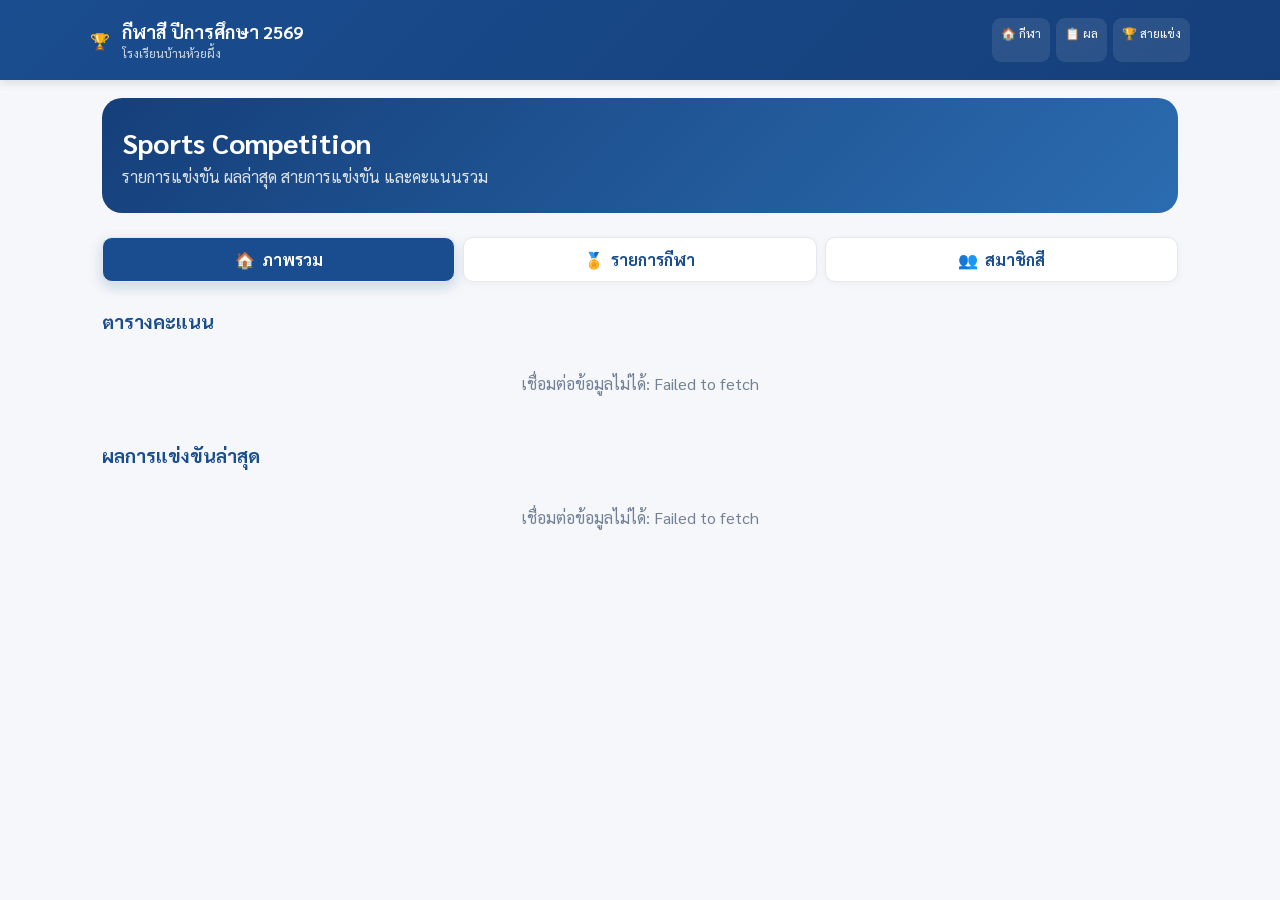
==== commit 3263e151: "Restore Thai encoding and use fresh Supabase client" ====
--- a/index.html
+++ b/index.html
@@ -1,2 +1 @@
-﻿<!doctype html><html lang="th"><head><meta charset="utf-8"><meta name="viewport" content="width=device-width,initial-scale=1"><meta name="theme-color" content="#1A4D8F"><title>เธเธฒเธฃเนเธเนเธเธเธฑเธเธเธตเธฌเธฒเธชเธต โ€” เธเนเธฒเธเธซเนเธงเธขเธเธถเนเธ</title><link rel="preconnect" href="https://fonts.googleapis.com"><link href="https://fonts.googleapis.com/css2?family=Sarabun:wght@400;600;700;800&display=swap" rel="stylesheet"><link rel="stylesheet" href="sports.css?v=20260916-print3"></head><body class="sports-page public-home"><header class="sports-header"><div class="sports-header-inner"><div>๐</div><div><h1>เธเธตเธฌเธฒเธชเธต เธเธตเธเธฒเธฃเธจเธถเธเธฉเธฒ 2569</h1><p>เนเธฃเธเน€เธฃเธตเธขเธเธเนเธฒเธเธซเนเธงเธขเธเธถเนเธ</p></div><nav class="sports-nav"><a href="index.html">๐  เธเธตเธฌเธฒ</a><a href="results.html">๐“ เธเธฅ</a><a href="bracket.html">๐ เธชเธฒเธขเนเธเนเธ</a></nav></div></header><main class="sports-main"><section class="hero"><h2>Sports Competition</h2><p>เธฃเธฒเธขเธเธฒเธฃเนเธเนเธเธเธฑเธ เธเธฅเธฅเนเธฒเธชเธธเธ” เธชเธฒเธขเธเธฒเธฃเนเธเนเธเธเธฑเธ เนเธฅเธฐเธเธฐเนเธเธเธฃเธงเธก</p></section><h2 class="section-title">เธฃเธฒเธขเธเธฒเธฃเธเธตเธฌเธฒ</h2><div id="sports-list" class="grid public-sports-grid"><div class="empty-state">เธเธณเธฅเธฑเธเนเธซเธฅเธ”โ€ฆ</div></div><h2 class="section-title">เธเธฅเธเธฒเธฃเนเธเนเธเธเธฑเธเธฅเนเธฒเธชเธธเธ”</h2><div id="recent-results" class="recent-results-grid"></div><h2 class="section-title">เธ•เธฒเธฃเธฒเธเธเธฐเนเธเธ</h2><div id="scoreboard" class="grid grid-2"></div><section class="public-directory"><h2 class="section-title">เธเนเธญเธกเธนเธฅเธชเธกเธฒเธเธดเธเธชเธต</h2><div class="directory-menu"><button class="directory-menu-btn active" data-directory-view="students">๐‘จโ€๐“ เธเธฑเธเน€เธฃเธตเธขเธเธ•เธฒเธกเธชเธต</button><button class="directory-menu-btn" data-directory-view="teachers">๐‘ฉโ€๐ซ เธเธฃเธนเธ•เธฒเธกเธชเธต</button><button class="directory-menu-btn" data-directory-view="print">๐–จ๏ธ เธเธดเธกเธเนเธฃเธฒเธขเธเธทเนเธญ</button></div><div class="directory-panel active" id="directory-students"><div id="public-students"><div class="empty-state">เธเธณเธฅเธฑเธเนเธซเธฅเธ”โ€ฆ</div></div></div><div class="directory-panel" id="directory-teachers"><div id="public-teachers" class="grid grid-2"><div class="empty-state">เธเธณเธฅเธฑเธเนเธซเธฅเธ”โ€ฆ</div></div></div><div class="directory-panel" id="directory-print"><div class="sports-card"><h3>๐–จ๏ธ เธเธดเธกเธเนเธฃเธฒเธขเธเธทเนเธญ</h3><div class="grid grid-2"><div class="field"><label>เธฃเธนเธเนเธเธเน€เธญเธเธชเธฒเธฃ</label><select id="public-print-type"><option value="student-list">เน€เธเธเธฒเธฐเธฃเธฒเธขเธเธทเนเธญ โ€” A4 เนเธเธงเธ•เธฑเนเธ</option><option value="student-check">เธ•เธฒเธฃเธฒเธเน€เธเนเธเธเธทเนเธญ 10 เธเนเธญเธ โ€” A4 เนเธเธงเธ•เธฑเนเธ</option><option value="teachers">เธเธฃเธนเธ•เธฒเธกเธชเธต</option></select></div><div class="field"><label>เธชเธตเธ—เธตเนเธ•เนเธญเธเธเธฒเธฃเธเธดเธกเธเน</label><select id="public-print-color"><option value="all">เธ—เธธเธเธชเธต</option><option value="red">เธชเธตเนเธ”เธ</option><option value="yellow">เธชเธตเน€เธซเธฅเธทเธญเธ</option><option value="blue">เธชเธตเธเนเธฒ</option><option value="pink">เธชเธตเธเธกเธเธน</option></select></div><div class="field public-student-print-filter print-classroom-field"><label>เธเธฑเนเธ/เธซเนเธญเธเธ—เธตเนเธ•เนเธญเธเธเธฒเธฃเธเธดเธกเธเน <span class="muted-inline">(เน€เธฅเธทเธญเธเนเธ”เนเธซเธฅเธฒเธขเธซเนเธญเธ)</span></label><div class="print-check-tools"><button type="button" class="secondary" id="public-print-all">เน€เธฅเธทเธญเธเธ—เธฑเนเธเธซเธกเธ”</button><button type="button" class="secondary" id="public-print-none">เธฅเนเธฒเธเธ—เธฑเนเธเธซเธกเธ”</button></div><div id="public-print-classrooms" class="print-classroom-checks"></div></div></div><button id="public-print-button" class="primary" style="width:100%">๐–จ๏ธ เธเธดเธกเธเนเน€เธฅเธข</button></div></div></section></main><script src="sports.js?v=20260916-supabase2"></script><script src="public.js?v=20260916-print3"></script></body></html>
-
+<!doctype html><html lang="th"><head><meta charset="utf-8"><meta name="viewport" content="width=device-width,initial-scale=1"><meta name="theme-color" content="#1A4D8F"><title>การแข่งขันกีฬาสี — บ้านห้วยผึ้ง</title><link rel="preconnect" href="https://fonts.googleapis.com"><link href="https://fonts.googleapis.com/css2?family=Sarabun:wght@400;600;700;800&display=swap" rel="stylesheet"><link rel="stylesheet" href="sports.css?v=20260916-print3"></head><body class="sports-page public-home"><header class="sports-header"><div class="sports-header-inner"><div>🏆</div><div><h1>กีฬาสี ปีการศึกษา 2569</h1><p>โรงเรียนบ้านห้วยผึ้ง</p></div><nav class="sports-nav"><a href="index.html">🏠 กีฬา</a><a href="results.html">📋 ผล</a><a href="bracket.html">🏆 สายแข่ง</a></nav></div></header><main class="sports-main"><section class="hero"><h2>Sports Competition</h2><p>รายการแข่งขัน ผลล่าสุด สายการแข่งขัน และคะแนนรวม</p></section><h2 class="section-title">รายการกีฬา</h2><div id="sports-list" class="grid public-sports-grid"><div class="empty-state">กำลังโหลด…</div></div><h2 class="section-title">ผลการแข่งขันล่าสุด</h2><div id="recent-results" class="recent-results-grid"></div><h2 class="section-title">ตารางคะแนน</h2><div id="scoreboard" class="grid grid-2"></div><section class="public-directory"><h2 class="section-title">ข้อมูลสมาชิกสี</h2><div class="directory-menu"><button class="directory-menu-btn active" data-directory-view="students">👨‍🎓 นักเรียนตามสี</button><button class="directory-menu-btn" data-directory-view="teachers">👩‍🏫 ครูตามสี</button><button class="directory-menu-btn" data-directory-view="print">🖨️ พิมพ์รายชื่อ</button></div><div class="directory-panel active" id="directory-students"><div id="public-students"><div class="empty-state">กำลังโหลด…</div></div></div><div class="directory-panel" id="directory-teachers"><div id="public-teachers" class="grid grid-2"><div class="empty-state">กำลังโหลด…</div></div></div><div class="directory-panel" id="directory-print"><div class="sports-card"><h3>🖨️ พิมพ์รายชื่อ</h3><div class="grid grid-2"><div class="field"><label>รูปแบบเอกสาร</label><select id="public-print-type"><option value="student-list">เฉพาะรายชื่อ — A4 แนวตั้ง</option><option value="student-check">ตารางเช็คชื่อ 10 ช่อง — A4 แนวตั้ง</option><option value="teachers">ครูตามสี</option></select></div><div class="field"><label>สีที่ต้องการพิมพ์</label><select id="public-print-color"><option value="all">ทุกสี</option><option value="red">สีแดง</option><option value="yellow">สีเหลือง</option><option value="blue">สีฟ้า</option><option value="pink">สีชมพู</option></select></div><div class="field public-student-print-filter print-classroom-field"><label>ชั้น/ห้องที่ต้องการพิมพ์ <span class="muted-inline">(เลือกได้หลายห้อง)</span></label><div class="print-check-tools"><button type="button" class="secondary" id="public-print-all">เลือกทั้งหมด</button><button type="button" class="secondary" id="public-print-none">ล้างทั้งหมด</button></div><div id="public-print-classrooms" class="print-classroom-checks"></div></div></div><button id="public-print-button" class="primary" style="width:100%">🖨️ พิมพ์เลย</button></div></div></section></main><script src="sports-supabase3.js?v=20260916-3"></script><script src="public.js?v=20260916-print3"></script></body></html>
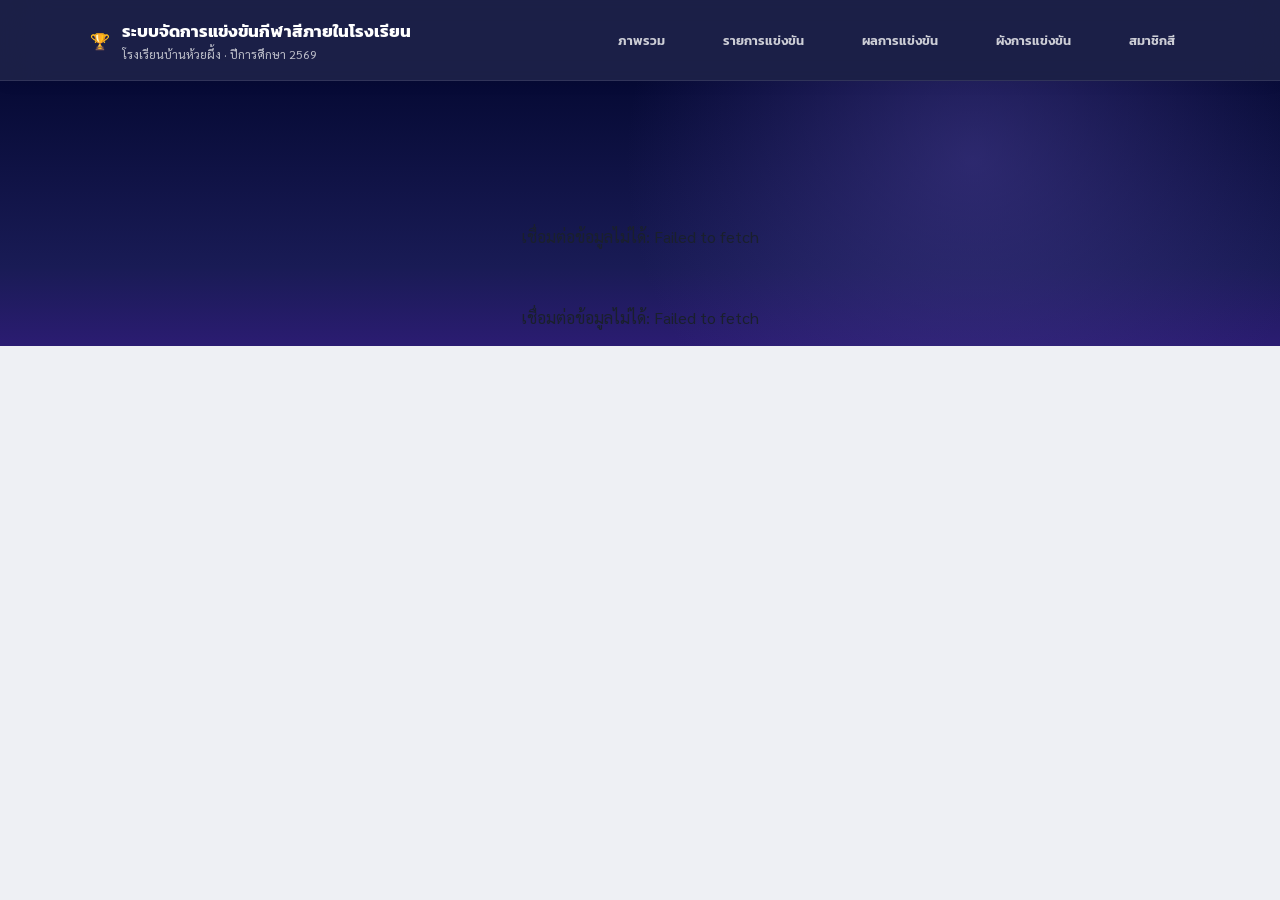
==== commit bf7ed929: "ปรับธีมเว็บไซต์กีฬาสีทุกหน้า" ====
--- a/index.html
+++ b/index.html
@@ -1 +1,157 @@
-<!doctype html><html lang="th"><head><meta charset="utf-8"><meta name="viewport" content="width=device-width,initial-scale=1"><meta name="theme-color" content="#1A4D8F"><title>การแข่งขันกีฬาสี — บ้านห้วยผึ้ง</title><link rel="preconnect" href="https://fonts.googleapis.com"><link href="https://fonts.googleapis.com/css2?family=Sarabun:wght@400;600;700;800&display=swap" rel="stylesheet"><link rel="stylesheet" href="sports.css?v=20260916-print3"></head><body class="sports-page public-home"><header class="sports-header"><div class="sports-header-inner"><div>🏆</div><div><h1>กีฬาสี ปีการศึกษา 2569</h1><p>โรงเรียนบ้านห้วยผึ้ง</p></div><nav class="sports-nav"><a href="index.html">🏠 กีฬา</a><a href="results.html">📋 ผล</a><a href="bracket.html">🏆 สายแข่ง</a></nav></div></header><main class="sports-main"><section class="hero"><h2>Sports Competition</h2><p>รายการแข่งขัน ผลล่าสุด สายการแข่งขัน และคะแนนรวม</p></section><h2 class="section-title">รายการกีฬา</h2><div id="sports-list" class="grid public-sports-grid"><div class="empty-state">กำลังโหลด…</div></div><h2 class="section-title">ผลการแข่งขันล่าสุด</h2><div id="recent-results" class="recent-results-grid"></div><h2 class="section-title">ตารางคะแนน</h2><div id="scoreboard" class="grid grid-2"></div><section class="public-directory"><h2 class="section-title">ข้อมูลสมาชิกสี</h2><div class="directory-menu"><button class="directory-menu-btn active" data-directory-view="students">👨‍🎓 นักเรียนตามสี</button><button class="directory-menu-btn" data-directory-view="teachers">👩‍🏫 ครูตามสี</button><button class="directory-menu-btn" data-directory-view="print">🖨️ พิมพ์รายชื่อ</button></div><div class="directory-panel active" id="directory-students"><div id="public-students"><div class="empty-state">กำลังโหลด…</div></div></div><div class="directory-panel" id="directory-teachers"><div id="public-teachers" class="grid grid-2"><div class="empty-state">กำลังโหลด…</div></div></div><div class="directory-panel" id="directory-print"><div class="sports-card"><h3>🖨️ พิมพ์รายชื่อ</h3><div class="grid grid-2"><div class="field"><label>รูปแบบเอกสาร</label><select id="public-print-type"><option value="student-list">เฉพาะรายชื่อ — A4 แนวตั้ง</option><option value="student-check">ตารางเช็คชื่อ 10 ช่อง — A4 แนวตั้ง</option><option value="teachers">ครูตามสี</option></select></div><div class="field"><label>สีที่ต้องการพิมพ์</label><select id="public-print-color"><option value="all">ทุกสี</option><option value="red">สีแดง</option><option value="yellow">สีเหลือง</option><option value="blue">สีฟ้า</option><option value="pink">สีชมพู</option></select></div><div class="field public-student-print-filter print-classroom-field"><label>ชั้น/ห้องที่ต้องการพิมพ์ <span class="muted-inline">(เลือกได้หลายห้อง)</span></label><div class="print-check-tools"><button type="button" class="secondary" id="public-print-all">เลือกทั้งหมด</button><button type="button" class="secondary" id="public-print-none">ล้างทั้งหมด</button></div><div id="public-print-classrooms" class="print-classroom-checks"></div></div></div><button id="public-print-button" class="primary" style="width:100%">🖨️ พิมพ์เลย</button></div></div></section></main><script src="sports-supabase3.js?v=20260916-3"></script><script src="public.js?v=20260916-print3"></script></body></html>
+<!doctype html>
+<html lang="th">
+<head>
+  <meta charset="utf-8">
+  <meta name="viewport" content="width=device-width,initial-scale=1">
+  <meta name="theme-color" content="#0a84ff">
+  <title>SPC · ระบบกีฬาสี</title>
+  <link rel="preconnect" href="https://fonts.googleapis.com">
+  <link href="https://fonts.googleapis.com/css2?family=Kanit:wght@300;400;500;600;700;800&family=Sarabun:wght@400;600;700;800&display=swap" rel="stylesheet">
+  <link rel="stylesheet" href="sports.css?v=20261008-dashboard2">
+  <style>
+    :root{--spc-blue:#0a84ff;--spc-indigo:#5e5ce6;--spc-pink:#ff375f;--spc-ink:#1d1d1f;--spc-muted:#6e6e73;--spc-line:rgba(0,0,0,.08);--spc-bg:#eef0f4}
+    body.spc-dashboard{margin:0;background:var(--spc-bg);color:var(--spc-ink);font-family:Sarabun,'Noto Sans Thai',sans-serif}
+    .dashboard-sidebar{position:fixed;inset:0 auto 0 0;width:244px;z-index:20;display:flex;flex-direction:column;background:rgba(255,255,255,.82);backdrop-filter:blur(28px) saturate(160%);-webkit-backdrop-filter:blur(28px) saturate(160%);border-right:1px solid var(--spc-line);box-shadow:6px 0 24px rgba(0,0,0,.06)}
+    .sidebar-brand{display:flex;align-items:center;gap:10px;padding:22px 18px 16px;border-bottom:1px solid var(--spc-line)}
+    .sidebar-logo{width:40px;height:40px;display:grid;place-items:center;border-radius:12px;color:#fff;background:linear-gradient(135deg,var(--spc-blue),var(--spc-indigo));box-shadow:0 8px 18px #0a84ff4d;font-size:20px}
+    .sidebar-brand b,.sidebar-brand small{display:block}.sidebar-brand b{font-family:Kanit,Sarabun,sans-serif;font-size:14px}.sidebar-brand small{font-size:10px;color:var(--spc-muted);margin-top:2px}
+    .sidebar-season{margin:14px 16px 8px;padding:9px 11px;border-radius:10px;color:#0758b8;background:#0a84ff1a;font-size:11px;font-weight:700}.sidebar-label{padding:12px 20px 5px;color:#8e8e93;font-size:10px;font-weight:800;letter-spacing:.06em}.sidebar-nav{padding:4px 10px}.sidebar-nav button{display:flex;align-items:center;gap:11px;width:100%;padding:10px 12px;margin-bottom:3px;border:0;border-radius:10px;background:transparent;color:#3a3a3c;text-align:left;font:600 13px Kanit,Sarabun,sans-serif;cursor:pointer}.sidebar-nav button:hover{background:#0000000d}.sidebar-nav button.active{color:#fff;background:linear-gradient(135deg,var(--spc-blue),var(--spc-indigo));box-shadow:0 5px 14px #0a84ff47}.sidebar-foot{margin-top:auto;padding:16px 20px;border-top:1px solid var(--spc-line);color:var(--spc-muted);font-size:11px}.sidebar-foot small{font-size:10px;color:#8e8e93}
+    .spc-dashboard .sports-header{margin-left:244px;background:#ffffffb8;backdrop-filter:blur(22px) saturate(160%);-webkit-backdrop-filter:blur(22px) saturate(160%);color:var(--spc-ink);border-bottom:1px solid var(--spc-line);box-shadow:0 2px 16px #0000000d}.spc-dashboard .sports-header h1{color:var(--spc-ink)}.spc-dashboard .sports-header p{color:var(--spc-muted);opacity:1}.spc-dashboard .sports-nav{display:none}.spc-dashboard .sports-main{max-width:none;margin-left:244px;padding:26px 28px 54px}.spc-dashboard .hero{max-width:1240px;margin:0 auto 18px;padding:30px 26px;background:linear-gradient(135deg,var(--spc-blue),var(--spc-indigo) 62%,var(--spc-pink));box-shadow:0 14px 34px #5e5ce63d}.spc-dashboard .sports-card,.spc-dashboard .sport-card,.spc-dashboard .recent-result-card{box-shadow:0 8px 24px #00000012;border-color:#0000000f}.spc-dashboard .public-main-panel{max-width:1240px;margin-left:auto;margin-right:auto}.public-main-tabs{display:none}.dashboard-results-card,.dashboard-bracket-card{margin-top:0}.dashboard-winners{margin:4px 0 18px;padding:14px 0 2px;border-top:1px solid var(--border);border-bottom:1px solid var(--border)}.dashboard-winners h2{margin:0;color:var(--primary);font-size:18px}.dashboard-winners .muted{margin:2px 0 0;color:var(--muted);font-size:12px}.winner-summary-grid{display:grid;grid-template-columns:repeat(2,minmax(0,1fr));gap:10px;margin:12px 0}.winner-summary-card{padding:12px;border:1px solid var(--border);border-left:4px solid var(--primary);border-radius:12px;background:#f8fafc}.winner-summary-card h3{margin:0 0 8px;font-size:15px}.winner-summary-card ul{list-style:none;margin:0;padding:0;display:grid;gap:6px}.winner-summary-card li{display:flex;justify-content:space-between;gap:10px;padding:7px 9px;border-radius:8px;background:#fff;border:1px solid var(--border);font-size:13px}.winner-summary-card li span{min-width:0}.winner-summary-card li b{white-space:nowrap;color:var(--green)}.dashboard-result-table{min-width:620px}.dashboard-result-group th{padding:11px 10px;color:var(--primary);background:#e8f0fb;border-top:2px solid var(--primary);font-size:14px}.dashboard-result-group+tr td{border-top:0}
+    @media(max-width:760px){.dashboard-sidebar{display:none}.spc-dashboard .sports-header,.spc-dashboard .sports-main{margin-left:0}.spc-dashboard .sports-main{padding:12px}.public-main-tabs{display:grid;grid-template-columns:repeat(2,minmax(0,1fr));gap:8px;position:sticky;top:68px;z-index:8;padding:8px 0;background:var(--spc-bg)}.public-main-tabs button{display:flex;align-items:center;justify-content:center;gap:7px;min-height:48px;color:var(--primary);background:#fff;border:1px solid var(--border);font:700 13px Sarabun,sans-serif}.public-main-tabs button.active{color:#fff;background:var(--primary)}.winner-summary-grid{grid-template-columns:1fr}.dashboard-result-table{min-width:560px}}
+  </style>
+  <style>
+    .spc-dashboard{background:radial-gradient(circle at 85% 12%,#27306b 0,#10153e 42%,#17104d 100%);color:#fff;min-height:100vh}.spc-dashboard .dashboard-sidebar{display:none}.spc-dashboard .sports-header{margin-left:0;background:#060a35e8;color:#fff;border-color:#ffffff18}.spc-dashboard .sports-header h1{color:#fff;font-family:Kanit,Sarabun,sans-serif;font-size:17px}.spc-dashboard .sports-header p{color:#ffffffb8}.header-brand{display:flex;align-items:center;gap:12px}.dashboard-top-nav{margin-left:auto;display:flex;align-items:center;gap:28px}.dashboard-top-nav button{border:0;background:transparent;color:#ffffffc7;font:600 13px Kanit,Sarabun,sans-serif;cursor:pointer}.dashboard-top-nav button:hover,.dashboard-top-nav button.active{color:#fff}.dashboard-top-nav a{padding:10px 18px;border-radius:12px;color:#fff;background:linear-gradient(135deg,#0a84ff,#5e5ce6);font-weight:700;text-decoration:none}.spc-dashboard .sports-main{margin-left:0;max-width:none;padding:0 0 48px}.spc-dashboard .hero{max-width:none;min-height:265px;margin:0;border-radius:0;background:radial-gradient(circle at 76% 30%,#41388b99,transparent 35%),linear-gradient(180deg,#060a35 0,#191b55 70%,#2b1c72 100%);box-shadow:none;padding:40px 28px 0;text-align:center}.spc-dashboard .hero h2{display:none}.spc-dashboard .hero p{display:none}.spc-dashboard #main-overview{max-width:none;margin-top:-1px}.spc-dashboard #main-overview>.section-title{display:none}.spc-dashboard #scoreboard{max-width:1000px;margin:-150px auto 0;position:relative;z-index:2;display:block!important}.score-podium{display:flex;align-items:flex-end;justify-content:center;gap:16px}.podium-card{width:250px;min-height:290px;display:flex;flex-direction:column;align-items:center;justify-content:center;gap:8px;border:0!important;border-radius:20px 20px 0 0!important;color:#fff!important;box-shadow:0 18px 35px #0005!important}.podium-card .team{color:#fff;font-size:18px;font-weight:800}.podium-card .team .dot{width:13px;height:13px}.podium-card>strong{font:bold 48px Kanit,Sarabun,sans-serif}.podium-card>b{font-size:17px}.podium-card>small{font-size:12px;color:#ffffffdb}.podium-card.podium-1{background:linear-gradient(180deg,#e74a97,#ae2268)}.podium-card.podium-2{background:linear-gradient(180deg,#5a96ee,#2460b3)}.podium-card.podium-3{background:linear-gradient(180deg,#f7ad28,#ad6b00)}.podium-medal{font-size:23px}.score-list{max-width:980px;margin:32px auto 38px;border:1px solid #ffffff24;border-radius:20px;background:#ffffff12;backdrop-filter:blur(18px);overflow:hidden;box-shadow:0 18px 50px #0003}.score-list-row{display:grid;grid-template-columns:42px 160px minmax(160px,1fr) 115px 100px;align-items:center;gap:14px;padding:15px 22px;border-bottom:1px solid #ffffff18}.score-list-row:last-child{border-bottom:0}.score-list-rank{display:grid;place-items:center;width:36px;height:36px;border-radius:11px;background:#ffffff24;font:800 17px Kanit,Sarabun,sans-serif}.score-list-row .team{color:#fff;font-weight:800}.score-bar{height:9px;border-radius:99px;background:#ffffff25;overflow:hidden}.score-bar i{display:block;height:100%;border-radius:inherit;background:#fff}.score-list-row.color-border-pink .score-bar i{background:#f13c99}.score-list-row.color-border-blue .score-bar i{background:#438ff0}.score-list-row.color-border-yellow .score-bar i{background:#ffad18}.score-list-row.color-border-red .score-bar i{background:#ef5145}.score-list-row small{color:#ffffffb8;white-space:nowrap}.score-list-row>b{color:#fff0ac;text-align:right;white-space:nowrap}.spc-dashboard #recent-results{max-width:1100px;margin:0 auto 24px}.spc-dashboard #main-overview>.section-title+ #recent-results{display:grid}.spc-dashboard .recent-result-card{background:#ffffff12;border-color:#ffffff20;color:#fff}.spc-dashboard .recent-result-card header,.spc-dashboard .recent-result-card footer{background:#ffffff0c;border-color:#ffffff18}.spc-dashboard .recent-result-card h3,.spc-dashboard .result-team,.spc-dashboard .result-winner{color:#fff}.spc-dashboard .result-round{background:#ffffff20;color:#fff}.spc-dashboard .result-score{background:#0003;color:#fff}.spc-dashboard .result-score span,.spc-dashboard .recent-result-card time{color:#ffffffb8}.spc-dashboard .public-main-panel:not(#main-overview){max-width:1180px;padding:26px 20px;margin:0 auto}.spc-dashboard .public-main-panel:not(#main-overview) .sports-card,.spc-dashboard .public-main-panel:not(#main-overview) .sport-card{background:#ffffffee;color:var(--text)}
+    @media(max-width:760px){.dashboard-top-nav{gap:8px}.dashboard-top-nav button{font-size:0}.dashboard-top-nav button::first-letter{font-size:18px}.dashboard-top-nav a{padding:8px 10px;font-size:0}.dashboard-top-nav a:first-letter{font-size:18px}.spc-dashboard .sports-header h1{font-size:13px}.spc-dashboard .sports-header p{font-size:10px}.spc-dashboard .hero{min-height:185px}.spc-dashboard #scoreboard{margin-top:-92px}.score-podium{gap:6px;padding:0 10px}.podium-card{width:31%;min-height:210px;padding:10px 4px}.podium-card>strong{font-size:33px}.podium-card .team{font-size:12px}.podium-card>b{font-size:11px;text-align:center}.podium-card>small{font-size:9px}.score-list{margin:20px 12px 28px}.score-list-row{grid-template-columns:32px 1fr 80px;padding:12px 13px;gap:8px}.score-list-row .score-bar{grid-column:2/4;grid-row:2}.score-list-row small{font-size:9px}.score-list-row>b{font-size:11px}}
+  </style>
+  <style>
+    /* Final readability and podium-order overrides */
+    .spc-dashboard .public-main-panel:not(#main-overview),
+    .spc-dashboard .public-main-panel:not(#main-overview) .sports-card,
+    .spc-dashboard .public-main-panel:not(#main-overview) .sport-card {
+      color: #1a202c;
+    }
+
+    /* Overview result cards use a white surface, so keep their text dark. */
+    .spc-dashboard #main-overview .recent-result-card {
+      color: #1a202c;
+      background: #ffffff;
+      border-color: #d7dee8;
+    }
+    .spc-dashboard #main-overview .recent-result-card header,
+    .spc-dashboard #main-overview .recent-result-card footer {
+      background: #f8fafc;
+      border-color: #d7dee8;
+    }
+    .spc-dashboard #main-overview .recent-result-card h3,
+    .spc-dashboard #main-overview .recent-result-card .result-team {
+      color: #1a202c;
+    }
+    .spc-dashboard #main-overview .recent-result-card .result-round {
+      color: #334155;
+      background: #e8eef7;
+    }
+    .spc-dashboard #main-overview .recent-result-card .result-score {
+      color: #1a202c;
+      background: #eef2f7;
+    }
+    .spc-dashboard #main-overview .recent-result-card .result-score span,
+    .spc-dashboard #main-overview .recent-result-card time {
+      color: #64748b;
+    }
+    .spc-dashboard #main-overview .empty-state {
+      color: #1a202c;
+    }
+
+    /* The leaderboard sits on a light surface in the final dashboard view. */
+    .spc-dashboard #scoreboard .score-list {
+      color: #1a202c;
+      background: rgba(255, 255, 255, 0.94);
+      border-color: #d7dee8;
+    }
+    .spc-dashboard #scoreboard .score-list-row {
+      border-color: #e2e8f0;
+    }
+    .spc-dashboard #scoreboard .score-list-rank {
+      color: #1a202c;
+      background: #eef2f7;
+    }
+    .spc-dashboard #scoreboard .score-list-row .team {
+      color: #1a202c !important;
+    }
+    .spc-dashboard #scoreboard .score-list-row small {
+      color: #475569 !important;
+    }
+    .spc-dashboard #scoreboard .score-list-row > b {
+      color: #8a5a00 !important;
+    }
+
+    .spc-dashboard .podium-card.podium-1 { min-height: 340px; }
+    .spc-dashboard .podium-card.podium-2 { min-height: 300px; }
+    .spc-dashboard .podium-card.podium-3 { min-height: 260px; }
+
+    @media (max-width: 760px) {
+      .spc-dashboard .dashboard-top-nav {
+        gap: 6px;
+        flex-wrap: wrap;
+        justify-content: flex-end;
+      }
+      .spc-dashboard .dashboard-top-nav button {
+        font-size: 11px;
+        white-space: nowrap;
+      }
+      .spc-dashboard .podium-card.podium-1 { min-height: 230px; }
+      .spc-dashboard .podium-card.podium-2 { min-height: 210px; }
+      .spc-dashboard .podium-card.podium-3 { min-height: 190px; }
+    }
+  </style>
+</head>
+<body class="sports-page public-home spc-dashboard">
+  <aside class="dashboard-sidebar">
+    <div class="sidebar-brand"><div class="sidebar-logo">🏆</div><div><b>SPC · ระบบกีฬาสี</b><small>โรงเรียนบ้านห้วยผึ้ง</small></div></div>
+    <div class="sidebar-season">📅 ปีการศึกษา 2569</div>
+    <div class="sidebar-label">เมนูหลัก</div>
+    <nav class="sidebar-nav" aria-label="เมนูแดชบอร์ด">
+      <button class="active" data-main-view="overview">🏠 <span>ภาพรวม</span></button>
+      <button data-main-view="sports">🏅 <span>รายการกีฬา</span></button>
+      <button data-main-view="results">📋 <span>ผลการแข่งขัน</span></button>
+      <button data-main-view="bracket">🏆 <span>สายการแข่งขัน</span></button>
+      <button data-main-view="directory">👥 <span>สมาชิกสี</span></button>
+    </nav>
+    <div class="sidebar-foot">ข้อมูลการแข่งขัน<br><small>อัปเดตจากระบบกลาง</small></div>
+  </aside>
+
+  <header class="sports-header"><div class="sports-header-inner"><div class="header-brand"><div>🏆</div><div><h1>ระบบจัดการแข่งขันกีฬาสีภายในโรงเรียน</h1><p>โรงเรียนบ้านห้วยผึ้ง · ปีการศึกษา 2569</p></div></div><nav class="dashboard-top-nav" aria-label="เมนูหลัก"><button data-main-view="overview">ภาพรวม</button><button data-main-view="sports">รายการแข่งขัน</button><button data-main-view="results">ผลการแข่งขัน</button><button data-main-view="bracket">ผังการแข่งขัน</button><button data-main-view="directory">สมาชิกสี</button></nav></div></header>
+
+  <main class="sports-main" data-static-dashboard="true">
+    <section class="hero"><h2>Sports Competition</h2><p>รายการแข่งขัน ผลล่าสุด สายการแข่งขัน และคะแนนรวม</p></section>
+    <nav class="public-main-tabs" aria-label="ส่วนข้อมูลหน้าหลัก">
+      <button class="active" data-main-view="overview">🏠<span>ภาพรวม</span></button><button data-main-view="sports">🏅<span>รายการแข่งขัน</span></button><button data-main-view="results">📋<span>ผลการแข่งขัน</span></button><button data-main-view="bracket">🏆<span>ผังการแข่งขัน</span></button><button data-main-view="directory">👥<span>สมาชิกสี</span></button>
+    </nav>
+
+    <section id="main-overview" class="public-main-panel active">
+      <h2 class="section-title">ตารางคะแนน</h2><div id="scoreboard" class="grid grid-2"></div>
+      <h2 class="section-title">ผลการแข่งขันล่าสุด</h2><div id="recent-results" class="recent-results-grid"></div>
+    </section>
+
+    <section id="main-sports" class="public-main-panel">
+      <h2 class="section-title">รายการกีฬา</h2><div id="sports-list" class="grid public-sports-grid"><div class="empty-state">กำลังโหลด…</div></div>
+    </section>
+
+    <section id="main-results" class="public-main-panel">
+      <div class="sports-card dashboard-results-card"><div class="field"><label>กรองตามกีฬา</label><select id="dashboard-sport-filter"></select></div><section class="dashboard-winners"><div class="section-head"><div><h2>🏆 ผู้ชนะและรองชนะเลิศ</h2><p class="muted">สรุปจากผลรอบชิงชนะเลิศที่ยืนยันแล้ว</p></div></div><div id="dashboard-winner-summary" class="winner-summary-grid"></div></section><div class="table-wrap"><table class="data-table dashboard-result-table"><thead><tr><th>รอบการแข่งขัน</th><th>คะแนน</th><th>ผู้ชนะ</th><th>รองชนะเลิศ</th><th>กรรมการ</th><th>เวลา</th></tr></thead><tbody id="dashboard-result-rows"></tbody></table></div></div>
+    </section>
+
+    <section id="main-bracket" class="public-main-panel"><div class="sports-card dashboard-bracket-card"><div class="field"><label>กีฬา Knockout</label><select id="dashboard-bracket-sport"></select></div><div id="dashboard-bracket-view"><div class="empty-state">กำลังโหลด…</div></div></div></section>
+
+    <section id="main-directory" class="public-directory public-main-panel">
+      <h2 class="section-title">ข้อมูลสมาชิกสี</h2>
+      <div class="directory-menu"><button class="directory-menu-btn active" data-directory-view="students">👨‍🎓 นักเรียนตามสี</button><button class="directory-menu-btn" data-directory-view="teachers">👩‍🏫 ครูตามสี</button><button class="directory-menu-btn" data-directory-view="print">🖨️ พิมพ์รายชื่อ</button></div>
+      <div class="directory-panel active" id="directory-students"><div id="public-students"><div class="empty-state">กำลังโหลด…</div></div></div>
+      <div class="directory-panel" id="directory-teachers"><div id="public-teachers" class="grid grid-2"><div class="empty-state">กำลังโหลด…</div></div></div>
+      <div class="directory-panel" id="directory-print"><div class="sports-card"><h3>🖨️ พิมพ์รายชื่อ</h3><div class="grid grid-2"><div class="field"><label>รูปแบบเอกสาร</label><select id="public-print-type"><option value="student-list">เฉพาะรายชื่อ — A4 แนวตั้ง</option><option value="student-check">ตารางเช็คชื่อ 10 ช่อง — A4 แนวตั้ง</option><option value="teachers">ครูตามสี</option></select></div><div class="field"><label>สีที่ต้องการพิมพ์</label><select id="public-print-color"><option value="all">ทุกสี</option><option value="red">สีแดง</option><option value="yellow">สีเหลือง</option><option value="blue">สีฟ้า</option><option value="pink">สีชมพู</option></select></div><div class="field public-student-print-filter print-classroom-field"><label>ชั้น/ห้องที่ต้องการพิมพ์ <span class="muted-inline">(เลือกได้หลายห้อง)</span></label><div class="print-check-tools"><button type="button" class="secondary" id="public-print-all">เลือกทั้งหมด</button><button type="button" class="secondary" id="public-print-none">ล้างทั้งหมด</button></div><div id="public-print-classrooms" class="print-classroom-checks"></div></div></div><button id="public-print-button" class="primary" style="width:100%">🖨️ พิมพ์เลย</button></div></div>
+    </section>
+  </main>
+  <script src="sports.js?v=20261008-supabase5"></script>
+  <script src="public.js?v=20261008-dashboard3"></script>
+</body>
+</html>
--- a/sports.css
+++ b/sports.css
@@ -38,3 +38,119 @@
 @media print{body.public-printing .compact-group-page .public-print-table{font-size:7.4px}body.public-printing .compact-group-page .public-print-table th,body.public-printing .compact-group-page .public-print-table td{padding:1.3px 2px;height:4.2mm;line-height:1.05}body.public-printing .compact-group-page .print-no{width:8mm}body.public-printing .compact-group-page .print-class{width:16mm;text-align:center}body.public-printing .compact-group-page .print-check{width:5.8mm;padding:0}body.public-printing .compact-group-page header{margin-bottom:4px;padding-bottom:3px}body.public-printing .compact-group-page header h1{font-size:12px}body.public-printing .compact-group-page header p{font-size:8px}}
 
 @media print{body.staff-printing .staff-compact-group table{font-size:7.2px}body.staff-printing .staff-compact-group th,body.staff-printing .staff-compact-group td{height:4.2mm;padding:1.2px 2px;line-height:1.05}body.staff-printing .staff-compact-group th:nth-child(1){width:8mm}body.staff-printing .staff-compact-group th:nth-child(3){width:16mm}body.staff-printing .staff-compact-group.staff-print-section h1{font-size:12px}body.staff-printing .staff-compact-group.staff-print-section p{font-size:8px;margin:1px}body.staff-printing .staff-compact-group.staff-print-section header{margin-bottom:4px}body.staff-printing .staff-compact-group .staff-check-table th:nth-child(n+4),body.staff-printing .staff-compact-group .staff-check-table td:nth-child(n+4){width:5.8mm;padding:0}}
+
+
+/* PRINT V5 — group shortcuts + whole-room pagination */
+.print-check-tools{flex-wrap:wrap}
+.print-group-btn{white-space:nowrap}
+@media print{
+  .print-room-block{
+    break-inside:avoid!important;
+    page-break-inside:avoid!important;
+    margin:0 0 6px;
+  }
+  .print-room-title{
+    margin:5px 0 2px;
+    padding:3px 6px;
+    border:1px solid #333;
+    background:#eee;
+    font-size:11px;
+    font-weight:800;
+    line-height:1.2;
+  }
+  .compact-group-page>header{
+    display:block!important;
+    break-after:avoid;
+    page-break-after:avoid;
+  }
+  .compact-group-page .public-print-table{
+    margin:0;
+  }
+  .compact-group-page .public-print-table th,
+  .compact-group-page .public-print-table td{
+    height:4.2mm;
+    padding:1.2px 2px;
+    font-size:7.5px;
+    line-height:1.05;
+  }
+  .compact-group-page .public-print-table .print-no{
+    width:8mm;
+  }
+  .compact-group-page .public-check-table .print-check{
+    width:5.8mm;
+    padding:0;
+  }
+}
+
+/* PRINT FONT � Angsana New 16pt */
+@media print{
+  #public-print-area,
+  #public-print-area *,
+  #staff-print-area,
+  #staff-print-area *,
+  .print-page,
+  .print-page *{
+    font-family:"Angsana New","AngsanaUPC",serif !important;
+    font-size:16pt !important;
+    line-height:1.05 !important;
+  }
+
+  #public-print-area header h1,
+  #staff-print-area h1,
+  .print-header h2{
+    font-size:16pt !important;
+  }
+
+  #public-print-area header p,
+  #staff-print-area p,
+  .print-header p,
+  .print-room-title{
+    font-size:16pt !important;
+  }
+
+  .public-print-table,
+  .public-print-table th,
+  .public-print-table td,
+  .attendance-table,
+  .attendance-table th,
+  .attendance-table td,
+  .portrait-roster-table,
+  .portrait-roster-table th,
+  .portrait-roster-table td,
+  .portrait-check-table,
+  .portrait-check-table th,
+  .portrait-check-table td{
+    font-size:16pt !important;
+  }
+}
+
+/* STAFF/ADMIN PRINT V8 */
+.print-check-tools{display:flex;gap:6px;flex-wrap:wrap}
+.role-list{display:grid;gap:8px}.role-row{display:grid;grid-template-columns:minmax(220px,1fr) minmax(180px,320px);gap:10px;align-items:center;background:#fff;border:1px solid var(--border);border-radius:10px;padding:10px}.role-row span small,.role-row label small{display:block;color:var(--muted);font-size:12px}.role-row label{display:flex;gap:10px;align-items:center}.role-row label input{width:20px;height:20px;flex:none}.student-role-row.selected{border-color:var(--primary);background:#f7fbff}.activity-day-tabs{display:flex;gap:7px;overflow-x:auto;padding:5px 0 10px}.activity-day-btn{white-space:nowrap}.activity-day-btn.active{background:var(--primary);color:#fff}.attendance-tools{display:flex;gap:8px;align-items:center;flex-wrap:wrap;margin:8px 0 12px}.attendance-tools span{font-weight:700;color:var(--primary)}.attendance-room{background:#fff;border:1px solid var(--border);border-radius:12px;margin-bottom:10px;overflow:hidden}.attendance-room h3{margin:0;padding:9px 12px;background:#f5f7fa;color:var(--primary)}.attendance-row{display:flex;justify-content:space-between;align-items:center;gap:10px;padding:9px 12px;border-top:1px solid var(--border)}.attendance-row small{display:block;color:var(--muted)}.attendance-status{display:flex;gap:5px}.attendance-status button{padding:7px 11px;background:#edf2f7}.attendance-status .present{background:#dff4e4;color:#1b5e20}.attendance-status .absent{background:#fde4e4;color:#b71c1c}.attendance-status .leave{background:#fff3cd;color:#7b4f00}@media(max-width:650px){.role-row{grid-template-columns:1fr}.attendance-row{align-items:flex-start;flex-direction:column}.attendance-status{width:100%}.attendance-status button{flex:1}}
+@media print{
+  #public-print-area,#public-print-area *,#staff-print-area,#staff-print-area *,#printArea,#printArea *{
+    font-family:"Angsana New","AngsanaUPC",serif!important;
+    font-size:16pt!important;
+    line-height:1.05!important;
+  }
+  #public-print-area header h1,#staff-print-area header h1,#printArea .print-header h2,
+  .print-room-title{font-family:"Angsana New","AngsanaUPC",serif!important;font-size:16pt!important}
+  .print-room-block{break-inside:avoid!important;page-break-inside:avoid!important;margin:0 0 5px}
+  .print-room-title{margin:3px 0 2px;padding:2px 5px;border:1px solid #333;background:#eee;font-weight:700}
+  .staff-print-table{width:100%;border-collapse:collapse;table-layout:fixed}
+  .staff-print-table th,.staff-print-table td{border:1px solid #333;padding:1px 3px;height:4.6mm}
+  .staff-print-table .print-no{width:10mm;text-align:center}
+  .staff-print-table .print-check{width:6mm;text-align:center;padding:0}
+}
+
+/* STAFF ROLES V10.2 */
+.fixed-role-grid{display:grid;grid-template-columns:repeat(2,minmax(0,1fr));gap:10px}
+.teacher-committee-list{display:grid;grid-template-columns:repeat(2,minmax(0,1fr));gap:8px}
+.teacher-committee-choice{display:flex;align-items:center;gap:10px;padding:9px 10px;border:1px solid var(--border);border-radius:9px;background:#fff}
+.teacher-committee-choice input{width:19px!important;height:19px;flex:none}
+.teacher-committee-choice span{display:block;min-width:0}
+.teacher-committee-choice small{display:block;color:var(--muted);font-size:12px}
+@media(max-width:650px){.fixed-role-grid,.teacher-committee-list{grid-template-columns:1fr}}
+
+/* STAFF UX V12 */
+.compact-stats{display:grid!important;grid-template-columns:repeat(4,minmax(0,1fr))!important;gap:8px!important;margin-bottom:10px!important}.compact-stats .sports-card{min-height:0!important;padding:9px 12px!important;margin:0!important;display:flex!important;align-items:center!important;justify-content:space-between!important;gap:8px!important}.compact-stats strong{font-size:1.45rem!important;line-height:1!important}.compact-stats span{font-size:.82rem!important}.compact-title{margin:10px 0 7px!important}.overview-sport-grid{display:grid;grid-template-columns:repeat(3,minmax(0,1fr));gap:8px}.overview-sport-grid .sports-card{padding:10px!important;margin:0!important}.overview-sport-grid h3{margin:0 0 4px!important;font-size:1rem!important}.overview-sport-grid p{margin:4px 0!important}.role-result-card{background:#fff;border:1px solid var(--border);border-radius:12px;padding:12px;margin:8px 0 14px}.role-result-columns{display:grid;grid-template-columns:1fr 1fr;gap:14px}.role-summary-grid{display:grid;grid-template-columns:repeat(2,minmax(0,1fr));gap:7px}.role-summary-item{border:1px solid var(--border);border-radius:8px;padding:7px 9px;background:#fafbfc}.role-summary-item b,.role-summary-item span{display:block}.role-summary-item span{font-size:.9rem;margin-top:2px}.auto-list{margin-top:8px;font-size:.9rem;line-height:1.45}.compact-form-card{padding:12px!important}.attendance-filter-bar,.sport-select-bar{display:flex;gap:10px;align-items:end;flex-wrap:wrap;background:#fff;border:1px solid var(--border);border-radius:12px;padding:10px;margin:8px 0}.attendance-filter-bar .field,.sport-select-bar .field{min-width:170px;flex:1}.attendance-dashboard-grid{display:grid;grid-template-columns:repeat(3,minmax(0,1fr));gap:9px}.attendance-dashboard-card{background:#fff;border:1px solid var(--border);border-radius:11px;padding:10px}.attendance-dashboard-card h3,.attendance-dashboard-card p{margin:0 0 6px}.att-numbers{display:grid;grid-template-columns:1fr 1fr;gap:5px}.att-numbers span{padding:5px 7px;border-radius:7px;background:#f3f4f6}.att-numbers .present{background:#e8f5e9}.att-numbers .absent{background:#ffebee}.att-numbers .leave{background:#fff8e1}@media(max-width:850px){.overview-sport-grid,.attendance-dashboard-grid{grid-template-columns:repeat(2,minmax(0,1fr))}}@media(max-width:650px){.compact-stats{grid-template-columns:repeat(2,minmax(0,1fr))!important}.role-result-columns,.role-summary-grid,.overview-sport-grid,.attendance-dashboard-grid{grid-template-columns:1fr}.attendance-filter-bar,.sport-select-bar{align-items:stretch}}
